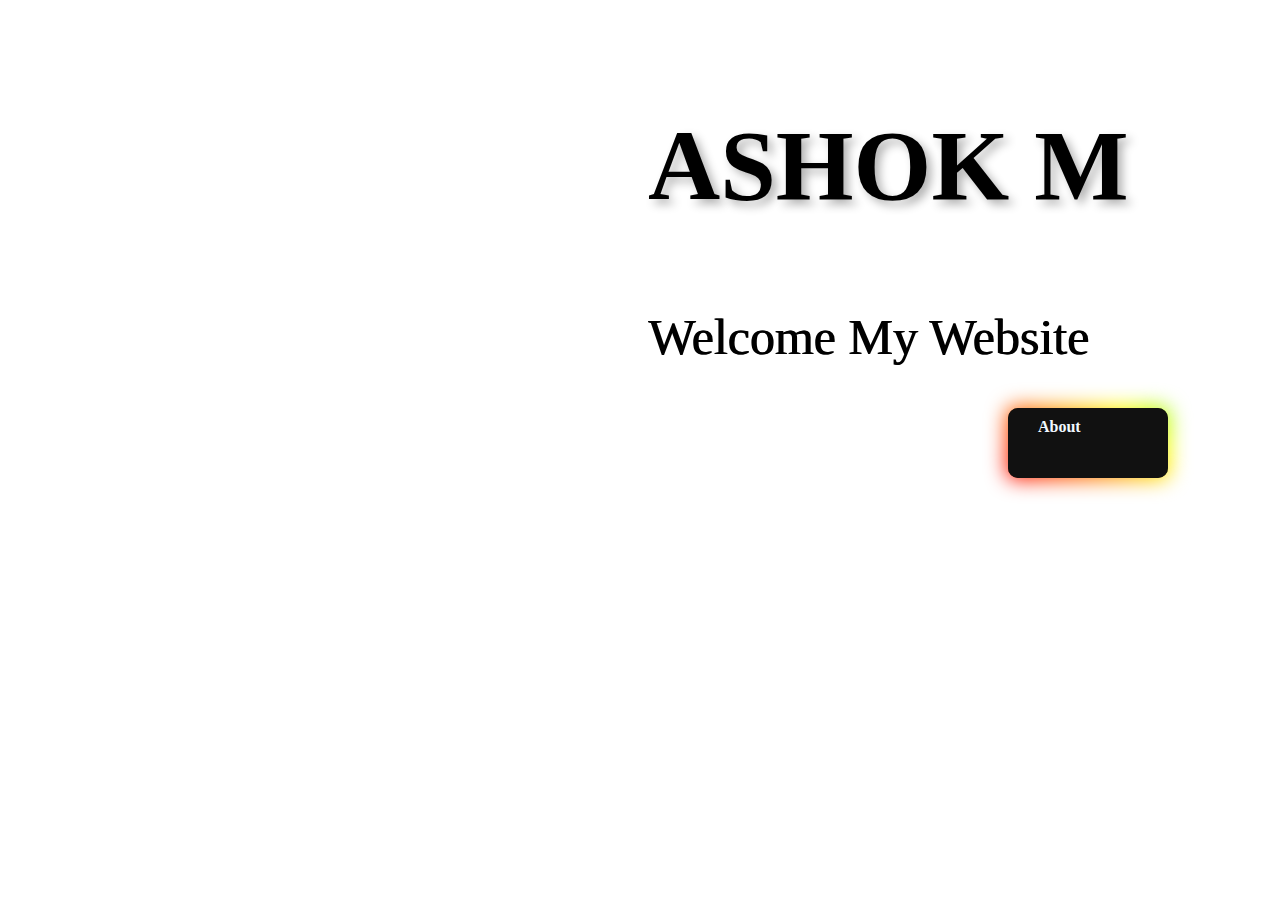
==== index.html @ 3e550a20 "Add files via upload" ====
<!DOCTYPE html>
<html lang="en">

<head>
    <meta charset="UTF-8">
    <meta http-equiv="X-UA-Compatible" content="IE=edge">
    <meta name="viewport" content="width=device-width, initial-scale=1.0">
    <title>Portfolio_Ashok M</title>
    
    <!-- CSS only -->
<link href="https://cdn.jsdelivr.net/npm/bootstrap@5.2.1/dist/css/bootstrap.min.css" rel="stylesheet" integrity="sha384-iYQeCzEYFbKjA/T2uDLTpkwGzCiq6soy8tYaI1GyVh/UjpbCx/TYkiZhlZB6+fzT" crossorigin="anonymous">
<link href="style.css" rel="stylesheet">
<link rel="shortcut icon" type="image/x-icon" href="https://encrypted-tbn0.gstatic.com/images?q=tbn:ANd9GcTGpCaObElJTx6tgtVssco5u83LEOyraooKKw&usqp=CAU" />

</head>

<body>
    <div class="land-div">
    <img class="land-img" src="https://i.ibb.co/k94gd2C/Pics-Art-03-23-07-39-12.jpg" alt="">
    <p class="land-name ">ASHOK M</p> 
    <p class="land-name2">Welcome My Website</p> 
    <a class="land-name3  glow-on-hover" href="home.html"> About </a> 
</div>
</script>
    <!-- JavaScript Bundle with Popper -->
<script src="https://cdn.jsdelivr.net/npm/bootstrap@5.2.1/dist/js/bootstrap.bundle.min.js" integrity="sha384-u1OknCvxWvY5kfmNBILK2hRnQC3Pr17a+RTT6rIHI7NnikvbZlHgTPOOmMi466C8" crossorigin="anonymous"></script>
</body>

</html>
---- style.css ----
/* land page */
body {
    box-sizing: border-box;
    background-color: rgba(255, 255, 255, 0.448);
}

.land-div {
    position: fixed;
}

.land-img {
    position: fixed;
    height: auto;
    width: 40%;
    box-shadow: 1px 1px 100px rgba(0, 0, 0, 0.388);
}

.land-name {
    position: fixed;
    margin: 100px 0px 0px 50%;
    font-size: 100px;
    font-weight: bold;
    color: rgb(0, 0, 0);
    text-shadow: 5px 5px 10px rgba(0, 0, 0, 0.302);

}

.land-name2 {
    position: fixed;
    margin: 300px 0px 0px 50%;
    font-size: 50px;
    color: rgb(0, 0, 0);
    text-shadow: 1px 0px 0px black;

}

.land-name3 {
    position: absolute !important;
    margin:400px 0px 0px 1000px !important;
    width:100px  !important;
}










/* home page */



.home-about {
    margin-top: 160px;
    margin-left: 30px;
    transition-duration: 1s;
    width: 50%;
}



.home-about p:nth-child(1) {
    margin: 0px 0px 0px 10px;
    font-size: 40px;
    color: rgb(16, 0, 80);
    font-weight: bold;
}

.home-about p:nth-child(1) span {
    margin: 0px 0px 0px 50px;
    font-size: 80px;
    font-family: Arial, Helvetica, sans-serif;
    color: rgb(16, 0, 80);
    font-weight: bold;
    
}

.home-about p:nth-child(2) {
    margin: 0px 0px 0px 10px;
    font-size: 30px;
    font-family: 'Times New Roman', Times, serif;
    color: rgb(16, 0, 80);
    font-weight: bold;
}

.nav-pro {
    position: absolute;
    margin: -200px 0px 0px 45%;
    width: 300px;
    height: 300px;
    padding: 10px;
    border-radius: 200px;
    transition-duration: 1s;

}

.nav-pro:hover {
    margin: -200px 0px 0px 55%;
    width: 310px;
    height: 310px;
    border: 1px solid black;
    box-shadow: 1px 1px 10px black;
    border-radius: 10px;
}















/*  */
.home-aboutme {
    margin: 20% 0px 0px 10px;
    
    width: 63%;
}



.home-aboutme p:nth-child(1) {
    font-size: 100px;
    color: rgb(15, 6, 67);
    font-family: Arial, Helvetica, sans-serif;
}
.home-aboutme p:nth-child(2):hover {
    padding: 20px;
    border-radius: 10px;
    box-shadow: 1px 1px 10px black;
}

.home-aboutme p:nth-child(2) {
    font-size: 30px;
    transition-duration: 1s;
    font-family: 'Times New Roman', Times, serif;
    text-align: justify;
}

.home-aboutme2 {
    position: absolute;
    width: 300px;
    height: 300px;
    margin: -300px 0px 0px 70%;
    /* box-shadow: 2px 2px 10px rgb(92, 91, 91); */
    border-radius: 10px;
}








/*  */

.home-qualification {
    margin: 10% 0px 0px 10px;
    transition-duration: 1s;
}

.home-qualification p:nth-child(1) {
    font-size: 100px;
    color: rgb(15, 6, 67);
    font-family: Arial, Helvetica, sans-serif;
}

.home-qualification-div {

    margin-top: 10px;
    width: 80%;
    height: 110px;
    transition-duration: 1s;
}




.home-qualification-div2 {
    margin-top: 10px;
    width: 80%;
    height: 110px;
    transition-duration: 1s;
}


.home-qualification-div3 {
    margin-top: 10px;
    width: 80%;
    height: 110px;
    transition-duration: 1s;
    border-radius: 10px;
    padding: 10px;
}


.home-qulification1 {
    font-size: 30px;
    font-weight: bolder;
}

.home-qulification2 {
    font-size: 20px;
    font-weight: bolder;
}

.home-qulification3 {
    position: absolute;
    margin: -30px 0px 0px 70%;
    width: 100px;
    height: 100px;
    border-radius: 50px;
}

.home-qualification p:nth-child(2) div:nth-child(2) {
    font-size: 100px;
}



/*  */


.home-Skill {
    margin: 15% 0px 0px 10px;
    transition-duration: 1s;
}

.home-Skill_p {
    text-align: justify;
    font-size: 100px;
    color: rgb(15, 6, 67);
    font-family: Arial, Helvetica, sans-serif;
}
.home-Skill_ul {
    width: 90%;
    height: 60%;
}
.home-Skill_ul li{
    font-size: 20px;
    display:inline-flex;
    list-style-type: disc;
    padding: 20px;

    font-family: Arial, Helvetica, sans-serif;
    font-weight: bolder;
    color: rgb(63, 63, 60);
    transition-duration: .5s;
    
}
.home-Skill_ul li:hover {
    font-size: 30px;
    box-shadow: 1px 1px 10px black;
    border-radius: 10px;
}
.home-Skill_img{
    width: 50px;
    height: 50px;
    
}



/*  */



.home-project {
    margin: 10% 0px 0px 10px;
    transition-duration: 1s;
}

.home-project p:nth-child(1) {
    font-size: 100px;
    color: rgb(15, 6, 67);
    font-family: Arial, Helvetica, sans-serif;
}


.home-project p:nth-child(2) {
    font-size: 30px;
    color: rgb(15, 6, 67);
    font-family: 'Times New Roman', Times, serif;
}


.home-project p:nth-child(3) {
    width: 50%;
    text-align: justify;
    font-size: 20px;
    color: rgb(14, 14, 15);
    font-family: Arial, Helvetica, sans-serif;
}

.home-project img{
    position: absolute;
    width: 500px;
    height: 300px;
    margin: -200px 0px 0px 45%;
    box-shadow: 1px 1px 10px rgb(184, 184, 184);
    transition-duration: .5s;
    border-radius: 10px;
}
.home-project img:hover{
    box-shadow: 1px 1px 10px black;
    border-radius: 10px;
}



/*  */


.home-contact {
    margin: 10% 0px 0px 10px;
    transition-duration: 1s;
}

.home-contact p:nth-child(1) {
    font-size: 100px;
    color: rgb(15, 6, 67);
    font-family: Arial, Helvetica, sans-serif;
}

.home-contact p:nth-child(2) {
    width: 50%;
    font-size: 20px;
    color: rgb(15, 6, 67);
    font-family: Arial, Helvetica, sans-serif;
}


.home-contact img{
    position: absolute;
    width: 400px;
    height: 200px;
    margin: -150px 0px 0px 45%;
    /* box-shadow: 1px 1px 10px rgb(184, 184, 184); */
    transition-duration: .5s;
    border-radius: 10px;
}





/*  */
.footbar1{
    margin-top: 20px;
    height:200px;
    padding: 10px;
    background-color: black;
}
.footbar1 p:nth-child(1){
    margin-top: 10px;
    color: aliceblue;
}
.footbar1 p:nth-child(2){
    margin-top: 1px;
    color: aliceblue;
}
.footbar1 div {
    margin:-40px 0px 0px 40% ;
}

.footbar1 div img{
    margin-left:30px;
    margin-top: 1px;
    width: 50px;
    height: 50px;
    border-radius: 50%;
    transition-duration: .5s;
}


 .footbar1 div img:hover{
    width: 60px;
    height: 60px; 
}

















/*  */

.glow-on-hover {
    width: 220px;
    height: 50px;
    border: none;
    outline: none;
    color: #fff;
    background: #111;
    cursor: pointer;
    position: relative;
    z-index: 0;
    border-radius: 10px;

    text-decoration:none; 
    color:aliceblue;
    font-weight:bolder ;
    padding: 10px 30px;
    



}

.glow-on-hover:before {
    content: '';
    background: linear-gradient(45deg, #ff0000, #ff7300, #fffb00, #48ff00, #00ffd5, #002bff, #7a00ff, #ff00c8, #ff0000);
    position: absolute;
    top: -2px;
    left:-2px;
    background-size: 400%;
    z-index: -1;
    filter: blur(10px);
    width: calc(100% + 4px);
    height: calc(100% + 4px);
    animation: glowing 30s linear infinite;
    opacity: 0;
    transition: opacity .3s ease-in-out;
    border-radius: 10px;
}

.glow-on-hover:active {
    color:greenyellow
}

.glow-on-hover:active:after {
    background: transparent;
}

.glow-on-hover:before {
    opacity: 1;
}

.glow-on-hover:after {
    z-index: -1;
    content: '';
    position: absolute;
    width: 100%;
    height: 100%;
    background: #111;
    left: 0;
    top: 0;
    border-radius: 10px;
}

@keyframes glowing {
    0% { background-position: 0 0; }
    50% { background-position: 400% 0; }
    100% { background-position: 0 0; }
}
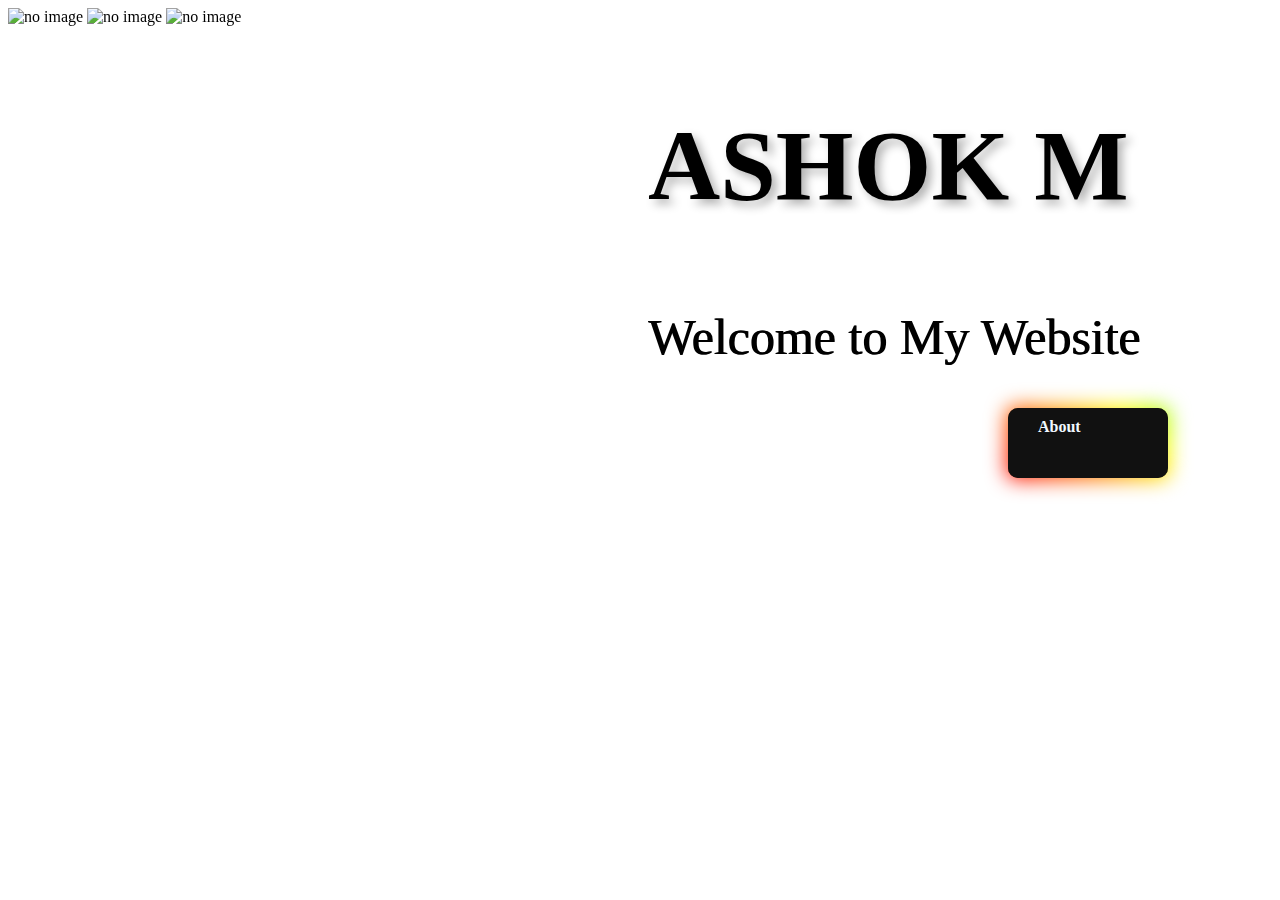
==== commit 1998dd69: "Update index.html" ====
--- a/index.html
+++ b/index.html
@@ -6,24 +6,35 @@
     <meta http-equiv="X-UA-Compatible" content="IE=edge">
     <meta name="viewport" content="width=device-width, initial-scale=1.0">
     <title>Portfolio_Ashok M</title>
-    
+    <link rel="shortcut icon" type="image/x-icon"
+        href="https://encrypted-tbn0.gstatic.com/images?q=tbn:ANd9GcTGpCaObElJTx6tgtVssco5u83LEOyraooKKw&usqp=CAU" />
     <!-- CSS only -->
-<link href="https://cdn.jsdelivr.net/npm/bootstrap@5.2.1/dist/css/bootstrap.min.css" rel="stylesheet" integrity="sha384-iYQeCzEYFbKjA/T2uDLTpkwGzCiq6soy8tYaI1GyVh/UjpbCx/TYkiZhlZB6+fzT" crossorigin="anonymous">
-<link href="style.css" rel="stylesheet">
-<link rel="shortcut icon" type="image/x-icon" href="https://encrypted-tbn0.gstatic.com/images?q=tbn:ANd9GcTGpCaObElJTx6tgtVssco5u83LEOyraooKKw&usqp=CAU" />
+    <link href="https://cdn.jsdelivr.net/npm/bootstrap@5.2.1/dist/css/bootstrap.min.css" rel="stylesheet"
+        integrity="sha384-iYQeCzEYFbKjA/T2uDLTpkwGzCiq6soy8tYaI1GyVh/UjpbCx/TYkiZhlZB6+fzT" crossorigin="anonymous">
+    <link href="style.css" rel="stylesheet">
+
 
 </head>
 
 <body>
     <div class="land-div">
-    <img class="land-img" src="https://i.ibb.co/k94gd2C/Pics-Art-03-23-07-39-12.jpg" alt="">
-    <p class="land-name ">ASHOK M</p> 
-    <p class="land-name2">Welcome My Website</p> 
-    <a class="land-name3  glow-on-hover" href="home.html"> About </a> 
-</div>
-</script>
+        <img class="land-img" src="https://i.ibb.co/k94gd2C/Pics-Art-03-23-07-39-12.jpg" alt="">
+        <p class="land-name ">ASHOK M</p>
+        <p class="land-name2">Welcome to My Website</p>
+        
+        <a class="land-name3  glow-on-hover" href="home.html"> About </a>
+        <img  class="land-gif1" src="https://64.media.tumblr.com/eaeb61d5f4cf06760bf6c24f617e5182/tumblr_o1eo0j6JVR1rrafxzo5_1280.gif" alt="no image">
+        <img  class="land-gif2" src="https://i.pinimg.com/originals/b6/41/3d/b6413d6fcf9529c185771f190446b9c0.gif" alt="no image">
+        <img  class="land-gif3" src="https://64.media.tumblr.com/a112f96ac5c2e3c20978db323b365382/tumblr_o1eo0j6JVR1rrafxzo1_1280.gifv" alt="no image">
+        
+    </div>
+
+    </script>
+    
     <!-- JavaScript Bundle with Popper -->
-<script src="https://cdn.jsdelivr.net/npm/bootstrap@5.2.1/dist/js/bootstrap.bundle.min.js" integrity="sha384-u1OknCvxWvY5kfmNBILK2hRnQC3Pr17a+RTT6rIHI7NnikvbZlHgTPOOmMi466C8" crossorigin="anonymous"></script>
+    <script src="https://cdn.jsdelivr.net/npm/bootstrap@5.2.1/dist/js/bootstrap.bundle.min.js"
+        integrity="sha384-u1OknCvxWvY5kfmNBILK2hRnQC3Pr17a+RTT6rIHI7NnikvbZlHgTPOOmMi466C8"
+        crossorigin="anonymous"></script>
 </body>
 
-</html>+</html>
--- a/style.css
+++ b/style.css
@@ -22,7 +22,6 @@
     font-weight: bold;
     color: rgb(0, 0, 0);
     text-shadow: 5px 5px 10px rgba(0, 0, 0, 0.302);
-
 }
 
 .land-name2 {
@@ -36,31 +35,22 @@
 
 .land-name3 {
     position: absolute !important;
-    margin:400px 0px 0px 1000px !important;
-    width:100px  !important;
-}
-
-
-
-
-
+    margin: 400px 0px 0px 1000px !important;
+    width: 100px !important;
+}
 
 
 
 
 
 /* home page */
-
-
-
+/* profile */
 .home-about {
     margin-top: 160px;
     margin-left: 30px;
     transition-duration: 1s;
     width: 50%;
 }
-
-
 
 .home-about p:nth-child(1) {
     margin: 0px 0px 0px 10px;
@@ -75,7 +65,6 @@
     font-family: Arial, Helvetica, sans-serif;
     color: rgb(16, 0, 80);
     font-weight: bold;
-    
 }
 
 .home-about p:nth-child(2) {
@@ -94,7 +83,6 @@
     padding: 10px;
     border-radius: 200px;
     transition-duration: 1s;
-
 }
 
 .nav-pro:hover {
@@ -110,30 +98,18 @@
 
 
 
-
-
-
-
-
-
-
-
-
-
-/*  */
+/*  about*/
 .home-aboutme {
     margin: 20% 0px 0px 10px;
-    
     width: 63%;
 }
 
-
-
 .home-aboutme p:nth-child(1) {
     font-size: 100px;
     color: rgb(15, 6, 67);
     font-family: Arial, Helvetica, sans-serif;
 }
+
 .home-aboutme p:nth-child(2):hover {
     padding: 20px;
     border-radius: 10px;
@@ -141,6 +117,7 @@
 }
 
 .home-aboutme p:nth-child(2) {
+    margin-left: 20px;
     font-size: 30px;
     transition-duration: 1s;
     font-family: 'Times New Roman', Times, serif;
@@ -160,11 +137,7 @@
 
 
 
-
-
-
-/*  */
-
+/*  Qualification*/
 .home-qualification {
     margin: 10% 0px 0px 10px;
     transition-duration: 1s;
@@ -177,25 +150,23 @@
 }
 
 .home-qualification-div {
-
+    margin-left: 20px;
     margin-top: 10px;
     width: 80%;
     height: 110px;
     transition-duration: 1s;
 }
 
-
-
-
 .home-qualification-div2 {
+    margin-left: 20px;
     margin-top: 10px;
     width: 80%;
     height: 110px;
     transition-duration: 1s;
 }
 
-
 .home-qualification-div3 {
+    margin-left: 20px;
     margin-top: 10px;
     width: 80%;
     height: 110px;
@@ -203,7 +174,6 @@
     border-radius: 10px;
     padding: 10px;
 }
-
 
 .home-qulification1 {
     font-size: 30px;
@@ -229,9 +199,7 @@
 
 
 
-/*  */
-
-
+/*Skills  */
 .home-Skill {
     margin: 15% 0px 0px 10px;
     transition-duration: 1s;
@@ -243,13 +211,15 @@
     color: rgb(15, 6, 67);
     font-family: Arial, Helvetica, sans-serif;
 }
+
 .home-Skill_ul {
     width: 90%;
     height: 60%;
 }
-.home-Skill_ul li{
+
+.home-Skill_ul li {
     font-size: 20px;
-    display:inline-flex;
+    display: inline-flex;
     list-style-type: disc;
     padding: 20px;
 
@@ -257,45 +227,43 @@
     font-weight: bolder;
     color: rgb(63, 63, 60);
     transition-duration: .5s;
-    
-}
+}
+
 .home-Skill_ul li:hover {
     font-size: 30px;
     box-shadow: 1px 1px 10px black;
     border-radius: 10px;
 }
-.home-Skill_img{
+
+.home-Skill_img {
     width: 50px;
     height: 50px;
-    
-}
-
-
-
-/*  */
-
-
-
+}
+
+
+
+/*projects  */
 .home-project {
     margin: 10% 0px 0px 10px;
     transition-duration: 1s;
 }
 
 .home-project p:nth-child(1) {
-    font-size: 100px;
-    color: rgb(15, 6, 67);
-    font-family: Arial, Helvetica, sans-serif;
-}
-
+    margin-left: 20px;
+    font-size: 100px;
+    color: rgb(15, 6, 67);
+    font-family: Arial, Helvetica, sans-serif;
+}
 
 .home-project p:nth-child(2) {
+    margin-left: 20px;
     font-size: 30px;
     color: rgb(15, 6, 67);
     font-family: 'Times New Roman', Times, serif;
 }
 
-
 .home-project p:nth-child(3) {
+    margin-left: 20px;
     width: 50%;
     text-align: justify;
     font-size: 20px;
@@ -303,7 +271,15 @@
     font-family: Arial, Helvetica, sans-serif;
 }
 
-.home-project img{
+.home-contact p:nth-child(4) {
+    margin-left: 20px;
+    width: 50%;
+    font-size: 20px;
+    color: rgb(15, 6, 67);
+    font-family: Arial, Helvetica, sans-serif;
+}
+
+.home-project img {
     position: absolute;
     width: 500px;
     height: 300px;
@@ -312,36 +288,36 @@
     transition-duration: .5s;
     border-radius: 10px;
 }
-.home-project img:hover{
+
+.home-project img:hover {
     box-shadow: 1px 1px 10px black;
     border-radius: 10px;
 }
 
 
 
-/*  */
-
-
+/* contact */
 .home-contact {
     margin: 10% 0px 0px 10px;
     transition-duration: 1s;
 }
 
 .home-contact p:nth-child(1) {
+    margin-left: 20px;
     font-size: 100px;
     color: rgb(15, 6, 67);
     font-family: Arial, Helvetica, sans-serif;
 }
 
 .home-contact p:nth-child(2) {
+    margin-left: 20px;
     width: 50%;
     font-size: 20px;
     color: rgb(15, 6, 67);
     font-family: Arial, Helvetica, sans-serif;
 }
 
-
-.home-contact img{
+.home-contact img {
     position: absolute;
     width: 400px;
     height: 200px;
@@ -355,27 +331,36 @@
 
 
 
-/*  */
-.footbar1{
+/*footer  */
+.footbar1 {
     margin-top: 20px;
-    height:200px;
+    height: 200px;
     padding: 10px;
     background-color: black;
 }
-.footbar1 p:nth-child(1){
+
+.footbar1 p:nth-child(1) {
+    margin-left: 70%;
     margin-top: 10px;
     color: aliceblue;
 }
-.footbar1 p:nth-child(2){
+
+.footbar1 p:nth-child(2) {
+    margin-left: 70%;
     margin-top: 1px;
     color: aliceblue;
 }
+
 .footbar1 div {
-    margin:-40px 0px 0px 40% ;
-}
-
-.footbar1 div img{
-    margin-left:30px;
+    margin: -30px 0px 0px 20%;
+}
+
+.footbar1 div p {
+    margin-left: 30%;
+}
+
+.footbar1 div img {
+    margin-left: 30px;
     margin-top: 1px;
     width: 50px;
     height: 50px;
@@ -383,31 +368,18 @@
     transition-duration: .5s;
 }
 
-
- .footbar1 div img:hover{
+.footbar1 div img:hover {
     width: 60px;
-    height: 60px; 
-}
-
-
-
-
-
-
-
-
-
-
-
-
-
-
-
-
-
-/*  */
+    height: 60px;
+}
+
+
+
+
+/*Glow Button  */
 
 .glow-on-hover {
+    margin-left: 20px;
     width: 220px;
     height: 50px;
     border: none;
@@ -418,15 +390,10 @@
     position: relative;
     z-index: 0;
     border-radius: 10px;
-
-    text-decoration:none; 
-    color:aliceblue;
-    font-weight:bolder ;
+    text-decoration: none;
+    color: aliceblue;
+    font-weight: bolder;
     padding: 10px 30px;
-    
-
-
-
 }
 
 .glow-on-hover:before {
@@ -434,7 +401,7 @@
     background: linear-gradient(45deg, #ff0000, #ff7300, #fffb00, #48ff00, #00ffd5, #002bff, #7a00ff, #ff00c8, #ff0000);
     position: absolute;
     top: -2px;
-    left:-2px;
+    left: -2px;
     background-size: 400%;
     z-index: -1;
     filter: blur(10px);
@@ -447,7 +414,7 @@
 }
 
 .glow-on-hover:active {
-    color:greenyellow
+    color: greenyellow
 }
 
 .glow-on-hover:active:after {
@@ -471,8 +438,15 @@
 }
 
 @keyframes glowing {
-    0% { background-position: 0 0; }
-    50% { background-position: 400% 0; }
-    100% { background-position: 0 0; }
-}
-
+    0% {
+        background-position: 0 0;
+    }
+
+    50% {
+        background-position: 400% 0;
+    }
+
+    100% {
+        background-position: 0 0;
+    }
+}
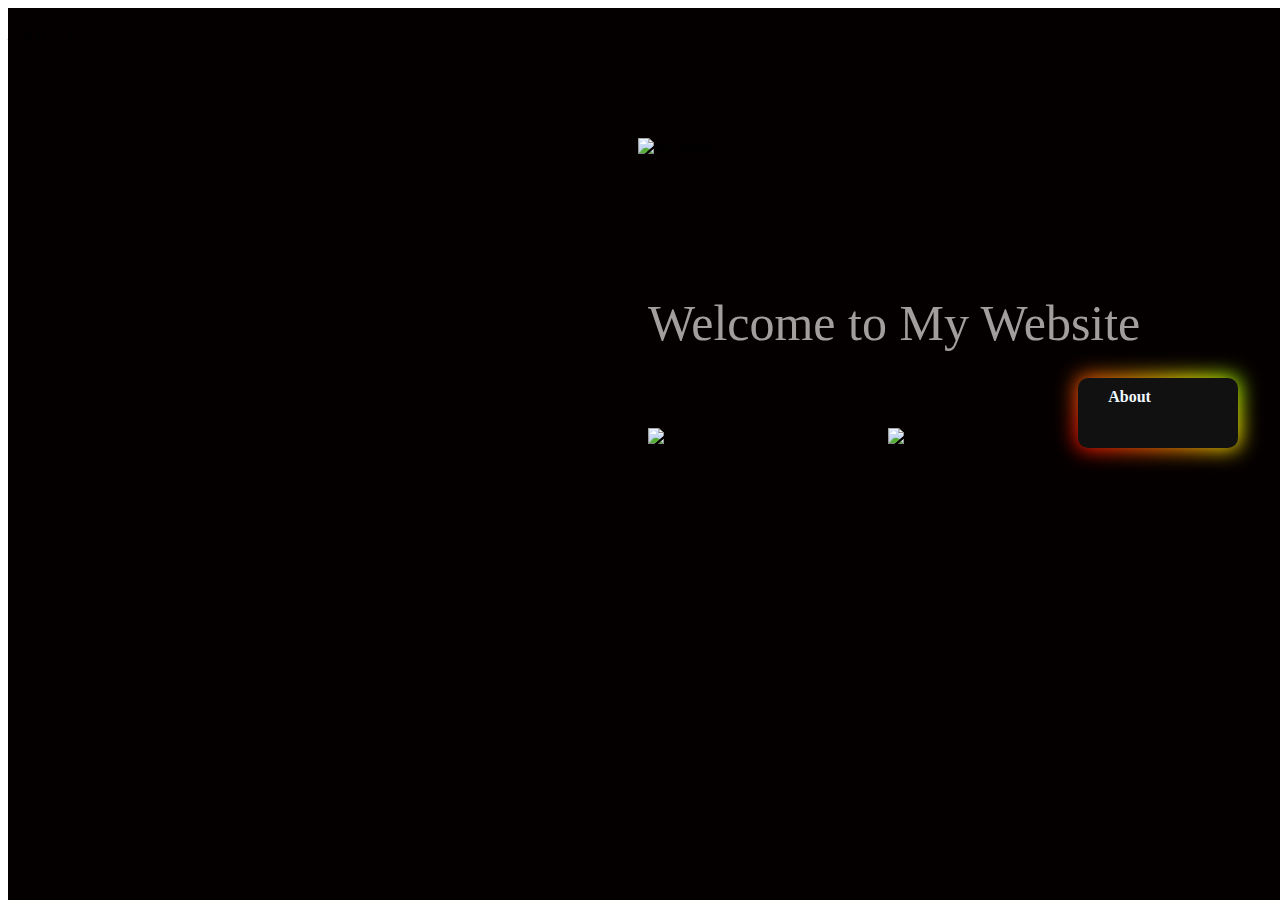
==== commit df08de09: "Update index.html" ====
--- a/index.html
+++ b/index.html
@@ -1,10 +1,10 @@
 <!DOCTYPE html>
 <html lang="en">
-
 <head>
     <meta charset="UTF-8">
     <meta http-equiv="X-UA-Compatible" content="IE=edge">
     <meta name="viewport" content="width=device-width, initial-scale=1.0">
+
     <title>Portfolio_Ashok M</title>
     <link rel="shortcut icon" type="image/x-icon"
         href="https://encrypted-tbn0.gstatic.com/images?q=tbn:ANd9GcTGpCaObElJTx6tgtVssco5u83LEOyraooKKw&usqp=CAU" />
@@ -12,29 +12,33 @@
     <link href="https://cdn.jsdelivr.net/npm/bootstrap@5.2.1/dist/css/bootstrap.min.css" rel="stylesheet"
         integrity="sha384-iYQeCzEYFbKjA/T2uDLTpkwGzCiq6soy8tYaI1GyVh/UjpbCx/TYkiZhlZB6+fzT" crossorigin="anonymous">
     <link href="style.css" rel="stylesheet">
-
-
+    <link rel="stylesheet" href="./style.css">
+    <link rel="stylesheet" href="http://fonts.cdnfonts.com/css/deconditioned-reflex">
 </head>
-
 <body>
+    
     <div class="land-div">
-        <img class="land-img" src="https://i.ibb.co/k94gd2C/Pics-Art-03-23-07-39-12.jpg" alt="">
-        <p class="land-name ">ASHOK M</p>
+        <img  class="land-img " src="https://i.ibb.co/k94gd2C/Pics-Art-03-23-07-39-12.jpg" alt="">
+        <img  class="land-img2 " src="https://i.pinimg.com/originals/a1/77/df/a177dfc84703c31afa0d501ccf43fe4f.gif" alt="">
+        <div class="waviy">
+            <span style="--i:1">A</span>
+            <span style="--i:2">S</span>
+            <span style="--i:3">H</span>
+            <span style="--i:4">O</span>
+            <span style="--i:5">K </span>
         <p class="land-name2">Welcome to My Website</p>
         
-        <a class="land-name3  glow-on-hover" href="home.html"> About </a>
+        <a class="land-name3  glow-on-hover" href="./home.html"> About </a>
+        <img  class="land-gif3" src="https://64.media.tumblr.com/a112f96ac5c2e3c20978db323b365382/tumblr_o1eo0j6JVR1rrafxzo1_1280.gifv" alt="no image">
         <img  class="land-gif1" src="https://64.media.tumblr.com/eaeb61d5f4cf06760bf6c24f617e5182/tumblr_o1eo0j6JVR1rrafxzo5_1280.gif" alt="no image">
         <img  class="land-gif2" src="https://i.pinimg.com/originals/b6/41/3d/b6413d6fcf9529c185771f190446b9c0.gif" alt="no image">
-        <img  class="land-gif3" src="https://64.media.tumblr.com/a112f96ac5c2e3c20978db323b365382/tumblr_o1eo0j6JVR1rrafxzo1_1280.gifv" alt="no image">
+      
         
     </div>
-
-    </script>
     
     <!-- JavaScript Bundle with Popper -->
     <script src="https://cdn.jsdelivr.net/npm/bootstrap@5.2.1/dist/js/bootstrap.bundle.min.js"
         integrity="sha384-u1OknCvxWvY5kfmNBILK2hRnQC3Pr17a+RTT6rIHI7NnikvbZlHgTPOOmMi466C8"
         crossorigin="anonymous"></script>
 </body>
-
 </html>
--- a/style.css
+++ b/style.css
@@ -6,9 +6,13 @@
 
 .land-div {
     position: fixed;
+    height: 100rem;
+    width: 100rem;
+    background-color: rgb(5, 0, 0) ; 
 }
 
 .land-img {
+    z-index: 1;
     position: fixed;
     height: auto;
     width: 40%;
@@ -17,30 +21,63 @@
 
 .land-name {
     position: fixed;
-    margin: 100px 0px 0px 50%;
+    z-index: 1;
+    margin: 90px 0px 0px 50%;
     font-size: 100px;
     font-weight: bold;
-    color: rgb(0, 0, 0);
+    /* color: rgb(0, 0, 0); */
+    color: rgb(229, 224, 224);
     text-shadow: 5px 5px 10px rgba(0, 0, 0, 0.302);
 }
 
 .land-name2 {
+    z-index: 1;
     position: fixed;
-    margin: 300px 0px 0px 50%;
+    margin: 250px 0px 0px 50%;
     font-size: 50px;
-    color: rgb(0, 0, 0);
+    color: rgb(162, 158, 158);
     text-shadow: 1px 0px 0px black;
 
 }
 
 .land-name3 {
     position: absolute !important;
-    margin: 400px 0px 0px 1000px !important;
+    margin: 22% 0px 0px 1000px !important;
     width: 100px !important;
-}
-
-
-
+    z-index: 1 !important;
+}
+
+.land-gif1 {
+
+    position: absolute;
+    display: block;
+    height: 200px;
+    width: 200px;
+    margin: 24% 0px 0px 40%;
+}
+.land-gif2 {
+
+    position: absolute;
+    display: block;
+    height: 200px;
+    width: 200px;
+    margin: 24% 0px 0px 55%;
+}
+.land-gif3 {
+    z-index: 0;
+    position: absolute;
+    height: 100px;
+    width: 100px;
+    margin: 7% 0px 0px 35%;
+    /* display:none */
+    animation: mymove  10s infinite ;
+    animation-delay: .5s;
+  }
+  
+  @keyframes mymove {
+    from {left: 0px;}
+    to {left: 500px;}
+  }
 
 
 /* home page */
@@ -50,6 +87,7 @@
     margin-left: 30px;
     transition-duration: 1s;
     width: 50%;
+    background-color: rgba(255, 255, 255, 0.448);
 }
 
 .home-about p:nth-child(1) {
@@ -281,17 +319,24 @@
 
 .home-project img {
     position: absolute;
+    width: 400px;
+    height: 200px;
+    margin: -200px 0px 0px 60%;
+    box-shadow: 1px 1px 10px rgb(184, 184, 184);
+    transition-duration: .5s;
+    border-radius: 10px;
+}
+
+.home-project img:hover {
+    box-shadow: 1px 1px 10px black;
+    border-radius: 10px;
+}
+
+.home-project-eventimg:hover{
     width: 500px;
     height: 300px;
-    margin: -200px 0px 0px 45%;
-    box-shadow: 1px 1px 10px rgb(184, 184, 184);
-    transition-duration: .5s;
-    border-radius: 10px;
-}
-
-.home-project img:hover {
-    box-shadow: 1px 1px 10px black;
-    border-radius: 10px;
+    margin: -300px 0px 0px 40%;
+
 }
 
 
@@ -326,6 +371,7 @@
     transition-duration: .5s;
     border-radius: 10px;
 }
+
 
 
 
@@ -360,6 +406,7 @@
 }
 
 .footbar1 div img {
+    z-index:1;
     margin-left: 30px;
     margin-top: 1px;
     width: 50px;
@@ -369,11 +416,16 @@
 }
 
 .footbar1 div img:hover {
+    
     width: 60px;
     height: 60px;
 }
 
-
+.footer-name{
+    position: absolute !important;
+    margin: 2% 0px 0px 80% !important;
+    width: 100px !important;
+}
 
 
 /*Glow Button  */
@@ -450,3 +502,574 @@
         background-position: 0 0;
     }
 }
+
+
+
+
+
+
+
+
+
+
+
+
+
+
+
+
+
+
+
+
+
+
+
+
+
+
+
+
+
+
+
+
+
+
+/*  */
+/*  */
+/*  */
+/*  */
+/*  */
+/*  */
+/*  */
+/*  */
+/* media q.... */
+
+@media only screen and (max-width: 800px) {
+
+    .land-div {
+        margin: -10px;
+        position: relative;
+        height: 100rem;
+        width: 100rem;
+        background-color: rgb(5, 0, 0);
+    }
+
+    .land-img {
+        margin: 2% 0px 0px 6%;
+        position: absolute;
+        height: 200px;
+        width: 200px;
+        border-radius: 100px;
+        box-shadow: 1px 1px 100px rgba(0, 25, 169, 0.984);
+    }
+
+
+    .land-name {
+        width: 300px;
+        position: absolute;
+        margin: 20% 0px 0px 8%;
+        font-size: 20px;
+        font-weight: bold;
+        color: rgb(254, 254, 254);
+        text-shadow: 5px 5px 10px rgba(0, 0, 0, 0.302);
+    }
+
+    .land-name2 {
+        position: absolute;
+        width: 300px;
+        margin: 22% 0px 0px 6%;
+        font-size: 20px;
+        color: rgb(246, 246, 246);
+        text-shadow: 1px 0px 0px black;
+
+    }
+
+    .land-name3 {
+        position: absolute !important;
+        margin: 26% 0px 0px 8% !important;
+        width: 100px !important;
+    }
+
+    .land-gif1 {
+
+        position: absolute;
+        display: block;
+        height: 200px;
+        width: 200px;
+        margin: 32% 0px 0px 2%;
+    }
+    .land-gif2 {
+
+        position: absolute;
+        display: block;
+        height: 200px;
+        width: 200px;
+        margin: 32% 0px 0px 13%;
+    }
+    .land-gif3 {
+        z-index: 0;
+        position: absolute;
+        height: 100px;
+        width: 100px;
+        margin: 24% 0px 0px 8%;
+        animation: mymove  3s infinite ;
+      }
+      
+      @keyframes mymove {
+        from {left: 0px;}
+        to {left: 300px;}
+      }
+    
+
+
+/* home page */
+/* profile */
+.home-about {
+    margin-top: 160px;
+    margin-left: 30px;
+    transition-duration: 1s;
+    width: 50%;
+    height:100px;
+    background-color: rgba(255, 255, 255, 0.448);
+}
+
+.home-about p:nth-child(1) {
+    position: absolute;
+    margin: 9% 0px 0px 4%;
+    font-size: 12px;
+    color: rgb(16, 0, 80);
+    font-weight: bold;
+}
+
+.home-about p:nth-child(1) span {
+    position: absolute;
+    margin: -2px 0px 0px 10px;
+    width: 100px;
+    font-size: 15px;
+    font-family: Arial, Helvetica, sans-serif;
+    color: rgb(16, 0, 80);
+    font-weight: bold;
+}
+
+.home-about p:nth-child(2) {
+    position: absolute;
+    margin: 15% 0px 0px 2%;
+    font-size: 20px;
+    font-family: 'Times New Roman', Times, serif;
+    color: rgb(16, 0, 80);
+    font-weight: bold;
+}
+
+.nav-pro {
+    position: absolute;
+    margin: -75% 0px 0px 5%;
+    width: 150px;
+    height: 150px;
+    padding: 10px;
+    border-radius: 200px;
+    transition-duration: 1s;
+}
+
+.nav-pro:hover {
+    margin: -75% 0px 0px 5%;
+    width: 130px;
+    height: 130px;
+    border: 1px solid black;
+    box-shadow: 1px 1px 10px black;
+    border-radius: 10px;
+}
+.home-glow {
+    position: relative;
+    margin: 50% 0px 0px 10px !important;
+}
+
+
+
+
+/*  about*/
+.home-aboutme {
+    margin: 20% 0px 0px 5%;
+    width: 50%;
+}
+
+.home-aboutme p:nth-child(1) {
+    font-size: 30px;
+    color: rgb(15, 6, 67);
+    font-family: Arial, Helvetica, sans-serif;
+}
+
+.home-aboutme p:nth-child(2):hover {
+    padding: 20px;
+    border-radius: 10px;
+    box-shadow: 1px 1px 10px black;
+}
+
+.home-aboutme p:nth-child(2) {
+    margin-left: 10px;
+    font-size: 10px;
+    transition-duration: 1s;
+    font-family: 'Times New Roman', Times, serif;
+    text-align: justify;
+}
+
+.home-aboutme2 {
+    position: absolute;
+    width: 100px;
+    height: 100px;
+    margin: 0px 0px 0px 10%;
+    /* box-shadow: 2px 2px 10px rgb(92, 91, 91); */
+    border-radius: 10px;
+}
+
+
+
+
+
+/*  Qualification*/
+.home-qualification {
+    position: relative;
+    margin: 50% 0px 0px 5%;
+    transition-duration: 1s;
+}
+
+.home-qualification p:nth-child(1) {
+    font-size: 30px;
+    color: rgb(15, 6, 67);
+    font-family: Arial, Helvetica, sans-serif;
+}
+
+.home-qualification-div {
+    margin-left: 20px;
+    margin-top: 10px;
+    width: 80%;
+    height: 110px;
+    transition-duration: 1s;
+}
+
+.home-qualification-div2 {
+    margin-left: 20px;
+    margin-top: 10px;
+    width: 80%;
+    height: 110px;
+    transition-duration: 1s;
+}
+
+.home-qualification-div3 {
+    margin-left: 20px;
+    margin-top: 10px;
+    width: 80%;
+    height: 110px;
+    transition-duration: 1s;
+    border-radius: 10px;
+    padding: 10px;
+    display: none;
+}
+
+.home-qulification1 {
+    font-size: 15px;
+    font-weight: bolder;
+}
+
+.home-qulification2 {
+    width: 150px;
+    font-size: 10px;
+    font-weight: bolder;
+}
+
+.home-qulification3 {
+
+    position: absolute;
+    margin: -5% 0px 0px 50%;
+    width: 50px;
+    height: 50px;
+    border-radius: 50px;
+}
+
+.home-qualification p:nth-child(2) div:nth-child(2) {
+    font-size: 100px;
+}
+
+
+
+/*Skills  */
+.home-Skill {
+    margin: 15% 0px 0px 10%;
+    transition-duration: 1s;
+}
+
+.home-Skill_p {
+    text-align: justify;
+    font-size: 30px;
+    color: rgb(15, 6, 67);
+    font-family: Arial, Helvetica, sans-serif;
+}
+
+.home-Skill_ul {
+    width: 90%;
+    height:auto;
+}
+
+.home-Skill_ul li {
+    margin: 2px ;
+    font-size: 10px;
+    display: inline-flex;
+    list-style-type: disc;
+    padding: 0px;
+
+    font-family: Arial, Helvetica, sans-serif;
+    font-weight: bolder;
+    color: rgb(63, 63, 60);
+    transition-duration: .5s;
+}
+
+.home-Skill_ul li:hover {
+    font-size: 10px;
+    box-shadow: 1px 1px 10px black;
+    border-radius: 10px;
+}
+
+.home-Skill_img {
+    width: 15px;
+    height: 15px;
+}
+
+
+
+/*projects  */
+.home-project {
+    margin: 10% 0px 0px 10%;
+    transition-duration: 1s;
+}
+
+.home-project p:nth-child(1) {
+    position: relative;
+    margin-left: 10px;
+    font-size: 30px;
+    color: rgb(15, 6, 67);
+    font-family: Arial, Helvetica, sans-serif;
+}
+
+.home-project p:nth-child(2) {
+    position: relative;
+    margin-left: 20px;
+    font-size: 15px;
+    width: 200px;
+    color: rgb(15, 6, 67);
+    font-family: 'Times New Roman', Times, serif;
+}
+
+.home-project p:nth-child(3) {
+    position: relative;
+    margin-left: 20px;
+    width: 50%;
+    text-align: justify;
+    font-size: 10px;
+    color: rgb(14, 14, 15);
+    font-family: Arial, Helvetica, sans-serif;
+}
+
+.home-contact p:nth-child(4) {
+    position: relative;
+    margin-left: 20px;
+    width: 50%;
+    font-size: 10px;
+    color: rgb(15, 6, 67);
+    font-family: Arial, Helvetica, sans-serif;
+}
+.home-contact p:nth-child(4) {
+    position: relative;
+}
+.project-img{
+    position:absolute;
+    margin: 100px 0px 0px 0px;
+}
+.home-project img {
+    position: relative;
+    width: 200px;
+    height: 100px;
+    margin: 12% 0px 0px 10px;
+    padding: 10px 0px 10px 0px;
+    box-shadow: 1px 1px 10px rgb(184, 184, 184);
+    transition-duration: .5s;
+    border-radius: 10px;
+}
+
+.home-project img:hover {
+    box-shadow: 1px 1px 10px black;
+    border-radius: 10px;
+}
+.glow-project{
+position: absolute;
+margin: px 0px 0px 10px;
+}
+
+
+
+/* contact */
+.home-contact {
+    margin: 10% 0px 0px 10%;
+    transition-duration: 1s;
+}
+
+.home-contact p:nth-child(1) {
+    margin-left: 20px;
+    font-size: 30px;
+    color: rgb(15, 6, 67);
+    font-family: Arial, Helvetica, sans-serif;
+}
+
+.home-contact p:nth-child(2) {
+    margin-left: 20px;
+    width: 80%;
+    font-size: 20px;
+    color: rgb(15, 6, 67);
+    font-family: Arial, Helvetica, sans-serif;
+}
+
+.home-contact img {
+    position: absolute;
+    width: 120px;
+    height: 60px;
+    margin: -0% 0px 0px 20px ;
+    /* box-shadow: 1px 1px 10px rgb(184, 184, 184); */
+    transition-duration: .5s;
+    border-radius: 10px;
+}
+
+
+
+
+
+/*footer  */
+.footbar1 {
+    margin-top: 20px;
+    height: 200px;
+    padding: 10px;
+    background-color: black;
+}
+
+.footbar1 p:nth-child(1) {
+    margin-left: 50%;
+    margin-top: 10px;
+    color: aliceblue;
+    font-size: 10px;
+}
+
+.footbar1 p:nth-child(2) {
+    margin-left: 50%;
+    margin-top: 1px;
+    font-size: 10px;
+    color: aliceblue;
+}
+
+.footbar1 div {
+    margin: 30px 0px 0px 10%;
+}
+
+.footbar1 div p {
+    margin-left: 20%;
+}
+
+.footbar1 div img {
+    margin-left: 10%;
+    margin-top: 1px;
+    width: 30px;
+    height: 30px;
+    border-radius: 50%;
+    transition-duration: .5s;
+}
+
+
+.footbar1 div img:hover {
+    width: 40px;
+    height: 40px;
+}
+
+.footer-name{
+    position: absolute !important;
+    margin: -15% 0px 0px 5% !important;
+    width: 100px !important;
+}
+.footbar1 .land-gif3 {
+display:none;
+}
+
+
+/*Glow Button  */
+
+.glow-on-hover {
+    margin-left: 20px;
+    width: 220px;
+    height: 50px;
+    border: none;
+    outline: none;
+    color: #fff;
+    background: #111;
+    cursor: pointer;
+    position: relative;
+    z-index: 0;
+    border-radius: 10px;
+    text-decoration: none;
+    color: aliceblue;
+    font-weight: bolder;
+    padding: 10px 30px;
+}
+
+.glow-on-hover:before {
+    content: '';
+    background: linear-gradient(45deg, #ff0000, #ff7300, #fffb00, #48ff00, #00ffd5, #002bff, #7a00ff, #ff00c8, #ff0000);
+    position: absolute;
+    top: -2px;
+    left: -2px;
+    background-size: 400%;
+    z-index: -1;
+    filter: blur(10px);
+    width: calc(100% + 4px);
+    height: calc(100% + 4px);
+    animation: glowing 30s linear infinite;
+    opacity: 0;
+    transition: opacity .3s ease-in-out;
+    border-radius: 10px;
+}
+
+.glow-on-hover:active {
+    color: greenyellow
+}
+
+.glow-on-hover:active:after {
+    background: transparent;
+}
+
+.glow-on-hover:before {
+    opacity: 1;
+}
+
+.glow-on-hover:after {
+    z-index: -1;
+    content: '';
+    position: absolute;
+    width: 100%;
+    height: 100%;
+    background: #111;
+    left: 0;
+    top: 0;
+    border-radius: 10px;
+}
+
+@keyframes glowing {
+    0% {
+        background-position: 0 0;
+    }
+
+    50% {
+        background-position: 400% 0;
+    }
+
+    100% {
+        background-position: 0 0;
+    }
+    
+}
+}
--- a/style.css
+++ b/style.css
@@ -6,9 +6,13 @@
 
 .land-div {
     position: fixed;
+    height: 100rem;
+    width: 100rem;
+    background-color: rgb(5, 0, 0) ; 
 }
 
 .land-img {
+    z-index: 1;
     position: fixed;
     height: auto;
     width: 40%;
@@ -17,30 +21,63 @@
 
 .land-name {
     position: fixed;
-    margin: 100px 0px 0px 50%;
+    z-index: 1;
+    margin: 90px 0px 0px 50%;
     font-size: 100px;
     font-weight: bold;
-    color: rgb(0, 0, 0);
+    /* color: rgb(0, 0, 0); */
+    color: rgb(229, 224, 224);
     text-shadow: 5px 5px 10px rgba(0, 0, 0, 0.302);
 }
 
 .land-name2 {
+    z-index: 1;
     position: fixed;
-    margin: 300px 0px 0px 50%;
+    margin: 250px 0px 0px 50%;
     font-size: 50px;
-    color: rgb(0, 0, 0);
+    color: rgb(162, 158, 158);
     text-shadow: 1px 0px 0px black;
 
 }
 
 .land-name3 {
     position: absolute !important;
-    margin: 400px 0px 0px 1000px !important;
+    margin: 22% 0px 0px 1000px !important;
     width: 100px !important;
-}
-
-
-
+    z-index: 1 !important;
+}
+
+.land-gif1 {
+
+    position: absolute;
+    display: block;
+    height: 200px;
+    width: 200px;
+    margin: 24% 0px 0px 40%;
+}
+.land-gif2 {
+
+    position: absolute;
+    display: block;
+    height: 200px;
+    width: 200px;
+    margin: 24% 0px 0px 55%;
+}
+.land-gif3 {
+    z-index: 0;
+    position: absolute;
+    height: 100px;
+    width: 100px;
+    margin: 7% 0px 0px 35%;
+    /* display:none */
+    animation: mymove  10s infinite ;
+    animation-delay: .5s;
+  }
+  
+  @keyframes mymove {
+    from {left: 0px;}
+    to {left: 500px;}
+  }
 
 
 /* home page */
@@ -50,6 +87,7 @@
     margin-left: 30px;
     transition-duration: 1s;
     width: 50%;
+    background-color: rgba(255, 255, 255, 0.448);
 }
 
 .home-about p:nth-child(1) {
@@ -281,17 +319,24 @@
 
 .home-project img {
     position: absolute;
+    width: 400px;
+    height: 200px;
+    margin: -200px 0px 0px 60%;
+    box-shadow: 1px 1px 10px rgb(184, 184, 184);
+    transition-duration: .5s;
+    border-radius: 10px;
+}
+
+.home-project img:hover {
+    box-shadow: 1px 1px 10px black;
+    border-radius: 10px;
+}
+
+.home-project-eventimg:hover{
     width: 500px;
     height: 300px;
-    margin: -200px 0px 0px 45%;
-    box-shadow: 1px 1px 10px rgb(184, 184, 184);
-    transition-duration: .5s;
-    border-radius: 10px;
-}
-
-.home-project img:hover {
-    box-shadow: 1px 1px 10px black;
-    border-radius: 10px;
+    margin: -300px 0px 0px 40%;
+
 }
 
 
@@ -326,6 +371,7 @@
     transition-duration: .5s;
     border-radius: 10px;
 }
+
 
 
 
@@ -360,6 +406,7 @@
 }
 
 .footbar1 div img {
+    z-index:1;
     margin-left: 30px;
     margin-top: 1px;
     width: 50px;
@@ -369,11 +416,16 @@
 }
 
 .footbar1 div img:hover {
+    
     width: 60px;
     height: 60px;
 }
 
-
+.footer-name{
+    position: absolute !important;
+    margin: 2% 0px 0px 80% !important;
+    width: 100px !important;
+}
 
 
 /*Glow Button  */
@@ -450,3 +502,574 @@
         background-position: 0 0;
     }
 }
+
+
+
+
+
+
+
+
+
+
+
+
+
+
+
+
+
+
+
+
+
+
+
+
+
+
+
+
+
+
+
+
+
+
+/*  */
+/*  */
+/*  */
+/*  */
+/*  */
+/*  */
+/*  */
+/*  */
+/* media q.... */
+
+@media only screen and (max-width: 800px) {
+
+    .land-div {
+        margin: -10px;
+        position: relative;
+        height: 100rem;
+        width: 100rem;
+        background-color: rgb(5, 0, 0);
+    }
+
+    .land-img {
+        margin: 2% 0px 0px 6%;
+        position: absolute;
+        height: 200px;
+        width: 200px;
+        border-radius: 100px;
+        box-shadow: 1px 1px 100px rgba(0, 25, 169, 0.984);
+    }
+
+
+    .land-name {
+        width: 300px;
+        position: absolute;
+        margin: 20% 0px 0px 8%;
+        font-size: 20px;
+        font-weight: bold;
+        color: rgb(254, 254, 254);
+        text-shadow: 5px 5px 10px rgba(0, 0, 0, 0.302);
+    }
+
+    .land-name2 {
+        position: absolute;
+        width: 300px;
+        margin: 22% 0px 0px 6%;
+        font-size: 20px;
+        color: rgb(246, 246, 246);
+        text-shadow: 1px 0px 0px black;
+
+    }
+
+    .land-name3 {
+        position: absolute !important;
+        margin: 26% 0px 0px 8% !important;
+        width: 100px !important;
+    }
+
+    .land-gif1 {
+
+        position: absolute;
+        display: block;
+        height: 200px;
+        width: 200px;
+        margin: 32% 0px 0px 2%;
+    }
+    .land-gif2 {
+
+        position: absolute;
+        display: block;
+        height: 200px;
+        width: 200px;
+        margin: 32% 0px 0px 13%;
+    }
+    .land-gif3 {
+        z-index: 0;
+        position: absolute;
+        height: 100px;
+        width: 100px;
+        margin: 24% 0px 0px 8%;
+        animation: mymove  3s infinite ;
+      }
+      
+      @keyframes mymove {
+        from {left: 0px;}
+        to {left: 300px;}
+      }
+    
+
+
+/* home page */
+/* profile */
+.home-about {
+    margin-top: 160px;
+    margin-left: 30px;
+    transition-duration: 1s;
+    width: 50%;
+    height:100px;
+    background-color: rgba(255, 255, 255, 0.448);
+}
+
+.home-about p:nth-child(1) {
+    position: absolute;
+    margin: 9% 0px 0px 4%;
+    font-size: 12px;
+    color: rgb(16, 0, 80);
+    font-weight: bold;
+}
+
+.home-about p:nth-child(1) span {
+    position: absolute;
+    margin: -2px 0px 0px 10px;
+    width: 100px;
+    font-size: 15px;
+    font-family: Arial, Helvetica, sans-serif;
+    color: rgb(16, 0, 80);
+    font-weight: bold;
+}
+
+.home-about p:nth-child(2) {
+    position: absolute;
+    margin: 15% 0px 0px 2%;
+    font-size: 20px;
+    font-family: 'Times New Roman', Times, serif;
+    color: rgb(16, 0, 80);
+    font-weight: bold;
+}
+
+.nav-pro {
+    position: absolute;
+    margin: -75% 0px 0px 5%;
+    width: 150px;
+    height: 150px;
+    padding: 10px;
+    border-radius: 200px;
+    transition-duration: 1s;
+}
+
+.nav-pro:hover {
+    margin: -75% 0px 0px 5%;
+    width: 130px;
+    height: 130px;
+    border: 1px solid black;
+    box-shadow: 1px 1px 10px black;
+    border-radius: 10px;
+}
+.home-glow {
+    position: relative;
+    margin: 50% 0px 0px 10px !important;
+}
+
+
+
+
+/*  about*/
+.home-aboutme {
+    margin: 20% 0px 0px 5%;
+    width: 50%;
+}
+
+.home-aboutme p:nth-child(1) {
+    font-size: 30px;
+    color: rgb(15, 6, 67);
+    font-family: Arial, Helvetica, sans-serif;
+}
+
+.home-aboutme p:nth-child(2):hover {
+    padding: 20px;
+    border-radius: 10px;
+    box-shadow: 1px 1px 10px black;
+}
+
+.home-aboutme p:nth-child(2) {
+    margin-left: 10px;
+    font-size: 10px;
+    transition-duration: 1s;
+    font-family: 'Times New Roman', Times, serif;
+    text-align: justify;
+}
+
+.home-aboutme2 {
+    position: absolute;
+    width: 100px;
+    height: 100px;
+    margin: 0px 0px 0px 10%;
+    /* box-shadow: 2px 2px 10px rgb(92, 91, 91); */
+    border-radius: 10px;
+}
+
+
+
+
+
+/*  Qualification*/
+.home-qualification {
+    position: relative;
+    margin: 50% 0px 0px 5%;
+    transition-duration: 1s;
+}
+
+.home-qualification p:nth-child(1) {
+    font-size: 30px;
+    color: rgb(15, 6, 67);
+    font-family: Arial, Helvetica, sans-serif;
+}
+
+.home-qualification-div {
+    margin-left: 20px;
+    margin-top: 10px;
+    width: 80%;
+    height: 110px;
+    transition-duration: 1s;
+}
+
+.home-qualification-div2 {
+    margin-left: 20px;
+    margin-top: 10px;
+    width: 80%;
+    height: 110px;
+    transition-duration: 1s;
+}
+
+.home-qualification-div3 {
+    margin-left: 20px;
+    margin-top: 10px;
+    width: 80%;
+    height: 110px;
+    transition-duration: 1s;
+    border-radius: 10px;
+    padding: 10px;
+    display: none;
+}
+
+.home-qulification1 {
+    font-size: 15px;
+    font-weight: bolder;
+}
+
+.home-qulification2 {
+    width: 150px;
+    font-size: 10px;
+    font-weight: bolder;
+}
+
+.home-qulification3 {
+
+    position: absolute;
+    margin: -5% 0px 0px 50%;
+    width: 50px;
+    height: 50px;
+    border-radius: 50px;
+}
+
+.home-qualification p:nth-child(2) div:nth-child(2) {
+    font-size: 100px;
+}
+
+
+
+/*Skills  */
+.home-Skill {
+    margin: 15% 0px 0px 10%;
+    transition-duration: 1s;
+}
+
+.home-Skill_p {
+    text-align: justify;
+    font-size: 30px;
+    color: rgb(15, 6, 67);
+    font-family: Arial, Helvetica, sans-serif;
+}
+
+.home-Skill_ul {
+    width: 90%;
+    height:auto;
+}
+
+.home-Skill_ul li {
+    margin: 2px ;
+    font-size: 10px;
+    display: inline-flex;
+    list-style-type: disc;
+    padding: 0px;
+
+    font-family: Arial, Helvetica, sans-serif;
+    font-weight: bolder;
+    color: rgb(63, 63, 60);
+    transition-duration: .5s;
+}
+
+.home-Skill_ul li:hover {
+    font-size: 10px;
+    box-shadow: 1px 1px 10px black;
+    border-radius: 10px;
+}
+
+.home-Skill_img {
+    width: 15px;
+    height: 15px;
+}
+
+
+
+/*projects  */
+.home-project {
+    margin: 10% 0px 0px 10%;
+    transition-duration: 1s;
+}
+
+.home-project p:nth-child(1) {
+    position: relative;
+    margin-left: 10px;
+    font-size: 30px;
+    color: rgb(15, 6, 67);
+    font-family: Arial, Helvetica, sans-serif;
+}
+
+.home-project p:nth-child(2) {
+    position: relative;
+    margin-left: 20px;
+    font-size: 15px;
+    width: 200px;
+    color: rgb(15, 6, 67);
+    font-family: 'Times New Roman', Times, serif;
+}
+
+.home-project p:nth-child(3) {
+    position: relative;
+    margin-left: 20px;
+    width: 50%;
+    text-align: justify;
+    font-size: 10px;
+    color: rgb(14, 14, 15);
+    font-family: Arial, Helvetica, sans-serif;
+}
+
+.home-contact p:nth-child(4) {
+    position: relative;
+    margin-left: 20px;
+    width: 50%;
+    font-size: 10px;
+    color: rgb(15, 6, 67);
+    font-family: Arial, Helvetica, sans-serif;
+}
+.home-contact p:nth-child(4) {
+    position: relative;
+}
+.project-img{
+    position:absolute;
+    margin: 100px 0px 0px 0px;
+}
+.home-project img {
+    position: relative;
+    width: 200px;
+    height: 100px;
+    margin: 12% 0px 0px 10px;
+    padding: 10px 0px 10px 0px;
+    box-shadow: 1px 1px 10px rgb(184, 184, 184);
+    transition-duration: .5s;
+    border-radius: 10px;
+}
+
+.home-project img:hover {
+    box-shadow: 1px 1px 10px black;
+    border-radius: 10px;
+}
+.glow-project{
+position: absolute;
+margin: px 0px 0px 10px;
+}
+
+
+
+/* contact */
+.home-contact {
+    margin: 10% 0px 0px 10%;
+    transition-duration: 1s;
+}
+
+.home-contact p:nth-child(1) {
+    margin-left: 20px;
+    font-size: 30px;
+    color: rgb(15, 6, 67);
+    font-family: Arial, Helvetica, sans-serif;
+}
+
+.home-contact p:nth-child(2) {
+    margin-left: 20px;
+    width: 80%;
+    font-size: 20px;
+    color: rgb(15, 6, 67);
+    font-family: Arial, Helvetica, sans-serif;
+}
+
+.home-contact img {
+    position: absolute;
+    width: 120px;
+    height: 60px;
+    margin: -0% 0px 0px 20px ;
+    /* box-shadow: 1px 1px 10px rgb(184, 184, 184); */
+    transition-duration: .5s;
+    border-radius: 10px;
+}
+
+
+
+
+
+/*footer  */
+.footbar1 {
+    margin-top: 20px;
+    height: 200px;
+    padding: 10px;
+    background-color: black;
+}
+
+.footbar1 p:nth-child(1) {
+    margin-left: 50%;
+    margin-top: 10px;
+    color: aliceblue;
+    font-size: 10px;
+}
+
+.footbar1 p:nth-child(2) {
+    margin-left: 50%;
+    margin-top: 1px;
+    font-size: 10px;
+    color: aliceblue;
+}
+
+.footbar1 div {
+    margin: 30px 0px 0px 10%;
+}
+
+.footbar1 div p {
+    margin-left: 20%;
+}
+
+.footbar1 div img {
+    margin-left: 10%;
+    margin-top: 1px;
+    width: 30px;
+    height: 30px;
+    border-radius: 50%;
+    transition-duration: .5s;
+}
+
+
+.footbar1 div img:hover {
+    width: 40px;
+    height: 40px;
+}
+
+.footer-name{
+    position: absolute !important;
+    margin: -15% 0px 0px 5% !important;
+    width: 100px !important;
+}
+.footbar1 .land-gif3 {
+display:none;
+}
+
+
+/*Glow Button  */
+
+.glow-on-hover {
+    margin-left: 20px;
+    width: 220px;
+    height: 50px;
+    border: none;
+    outline: none;
+    color: #fff;
+    background: #111;
+    cursor: pointer;
+    position: relative;
+    z-index: 0;
+    border-radius: 10px;
+    text-decoration: none;
+    color: aliceblue;
+    font-weight: bolder;
+    padding: 10px 30px;
+}
+
+.glow-on-hover:before {
+    content: '';
+    background: linear-gradient(45deg, #ff0000, #ff7300, #fffb00, #48ff00, #00ffd5, #002bff, #7a00ff, #ff00c8, #ff0000);
+    position: absolute;
+    top: -2px;
+    left: -2px;
+    background-size: 400%;
+    z-index: -1;
+    filter: blur(10px);
+    width: calc(100% + 4px);
+    height: calc(100% + 4px);
+    animation: glowing 30s linear infinite;
+    opacity: 0;
+    transition: opacity .3s ease-in-out;
+    border-radius: 10px;
+}
+
+.glow-on-hover:active {
+    color: greenyellow
+}
+
+.glow-on-hover:active:after {
+    background: transparent;
+}
+
+.glow-on-hover:before {
+    opacity: 1;
+}
+
+.glow-on-hover:after {
+    z-index: -1;
+    content: '';
+    position: absolute;
+    width: 100%;
+    height: 100%;
+    background: #111;
+    left: 0;
+    top: 0;
+    border-radius: 10px;
+}
+
+@keyframes glowing {
+    0% {
+        background-position: 0 0;
+    }
+
+    50% {
+        background-position: 400% 0;
+    }
+
+    100% {
+        background-position: 0 0;
+    }
+    
+}
+}
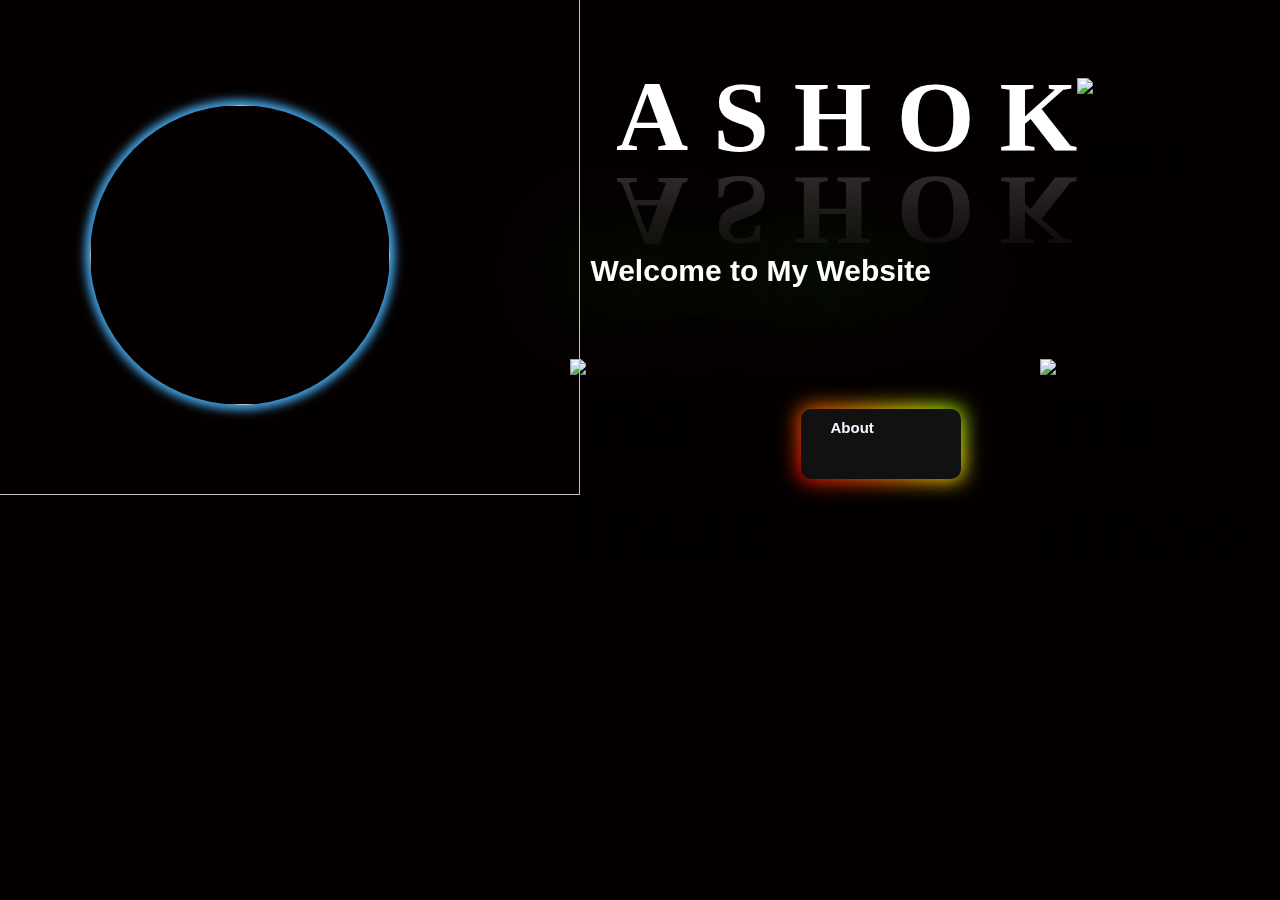
==== commit 80dc6eaf: "Update index.html" ====
--- a/index.html
+++ b/index.html
@@ -13,7 +13,7 @@
         integrity="sha384-iYQeCzEYFbKjA/T2uDLTpkwGzCiq6soy8tYaI1GyVh/UjpbCx/TYkiZhlZB6+fzT" crossorigin="anonymous">
     <link href="style.css" rel="stylesheet">
     <link rel="stylesheet" href="./style.css">
-    <link rel="stylesheet" href="http://fonts.cdnfonts.com/css/deconditioned-reflex">
+ <link href="http://fonts.cdnfonts.com/css/deconditioned-reflex" rel="stylesheet">
 </head>
 <body>
     
--- a/style.css
+++ b/style.css
@@ -1,436 +1,381 @@
+/* @import url('http://fonts.cdnfonts.com/css/meltland');
+@import url('http://fonts.cdnfonts.com/css/hug-femmes');
+@import url('http://fonts.cdnfonts.com/css/tele-groteskult');
+@import url('http://fonts.cdnfonts.com/css/rapier-zero-hollow');
+@import url('http://fonts.cdnfonts.com/css/deconditioned-reflex');
+@import url('http://fonts.cdnfonts.com/css/robot-world');
+@import url('http://fonts.cdnfonts.com/css/gemerald');
+@import url('http://fonts.cdnfonts.com/css/hug-femmes'); */
+
 /* land page */
-body {
-    box-sizing: border-box;
-    background-color: rgba(255, 255, 255, 0.448);
-}
+
 
 .land-div {
+    margin: -1% 0px 0px -10%;
     position: fixed;
     height: 100rem;
-    width: 100rem;
+    width: 200rem;
     background-color: rgb(5, 0, 0) ; 
 }
 
 .land-img {
-    z-index: 1;
+    margin:110px 0px 0px 210px;
+    z-index: 5;
     position: fixed;
-    height: auto;
-    width: 40%;
-    box-shadow: 1px 1px 100px rgba(0, 0, 0, 0.388);
-}
-
-.land-name {
-    position: fixed;
-    z-index: 1;
-    margin: 90px 0px 0px 50%;
-    font-size: 100px;
-    font-weight: bold;
-    /* color: rgb(0, 0, 0); */
-    color: rgb(229, 224, 224);
-    text-shadow: 5px 5px 10px rgba(0, 0, 0, 0.302);
-}
-
+    height:300px;
+    width: 300px;
+    border-radius:1500px;
+    box-shadow: 0 0 10px 5px rgb(69, 169, 236) 
+
+}
+.land-img2 {
+    z-index: 4;
+    margin:0px 0px 0px 0px;
+    position: absolute;
+    height: 500px;
+    width: 700px;
+}
 .land-name2 {
     z-index: 1;
     position: fixed;
-    margin: 250px 0px 0px 50%;
-    font-size: 50px;
-    color: rgb(162, 158, 158);
-    text-shadow: 1px 0px 0px black;
-
-}
-
+    margin: 80px 0px 0px -2%;
+    font-family: 'Deconditioned Reflex', sans-serif;
+    font-size: 30px;
+    width: 1000px;
+    color: rgb(255, 255, 255);
+    text-shadow: 1px 0px 100px rgb(81, 254, 107);
+
+}
+
+.land-name2:hover {
+    color: rgb(0, 0, 0);
+    text-shadow: 0px 0px 30px rgb(26, 254, 87);
+}
 .land-name3 {
     position: absolute !important;
-    margin: 22% 0px 0px 1000px !important;
+    font-family: 'Hug Femmes', sans-serif;
+    font-family: 'Hug Femmes White', sans-serif;;
+    margin: 350px 0px 0px -60% !important;
     width: 100px !important;
+    font-size: 15px !important;
     z-index: 1 !important;
 }
-
+.land-name3:hover {
+    color:rgb(118, 115, 115)!important;
+}
 .land-gif1 {
-
+z-index: 0;
     position: absolute;
     display: block;
     height: 200px;
     width: 200px;
-    margin: 24% 0px 0px 40%;
+    margin: 40% 0px 0px -10%;
 }
 .land-gif2 {
-
+z-index: 0;
     position: absolute;
     display: block;
     height: 200px;
     width: 200px;
-    margin: 24% 0px 0px 55%;
+    margin: 40% 0px 0px 92%;
 }
 .land-gif3 {
     z-index: 0;
     position: absolute;
     height: 100px;
     width: 100px;
-    margin: 7% 0px 0px 35%;
-    /* display:none */
+    margin: 4% 0px 0px 0%;
     animation: mymove  10s infinite ;
-    animation-delay: .5s;
+    animation-delay: -11s;
   }
   
   @keyframes mymove {
-    from {left: 0px;}
-    to {left: 500px;}
+    from {left: -50px;}
+    to {left: 700px;}
   }
 
-
-/* home page */
+.waviy {
+    z-index: 2;
+    position: absolute;
+    font-weight: bolder;
+    margin: 2% 0px 0px 23%;
+    -webkit-box-reflect: below -20px linear-gradient(transparent, rgba(0,0,0,.2));
+    font-size: 100px;
+    
+  }
+  .waviy span {
+    z-index: 2;
+    color: rgb(229, 224, 224);
+    text-shadow: 5px 5px 10px rgba(0, 0, 0, 0.302);
+    position: relative;
+    display: inline-block;
+    color: #fff;
+    text-transform: uppercase;
+    animation: waviy 3s infinite;
+    animation-delay: calc(.6s * var(--i));
+    
+  }
+  @keyframes waviy {
+    0%,40%,100% {
+      transform: translateY(0)
+    }
+    20% {
+      transform: translateY(-20px)
+    }
+  }
+  .waviy span:hover{
+    color: black;
+    text-shadow: 1px 0px 30px rgb(6, 226, 255);
+  }
+
+
+/* media query */
+@media only screen and (max-width: 800px) {
+    .land-div {
+        margin: -10px;
+        position: relative;
+        height: 100rem;
+        width: 100rem;
+        background-color: rgb(5, 0, 0);
+        
+    }
+
+    .land-name2{ 
+    color: rgb(255, 255, 255);
+    text-shadow: 1px 0px 100px rgb(81, 254, 107);
+
+}
+
+.land-name2:hover {
+    color: rgb(0, 0, 0);
+    text-shadow: 0px 0px 30px rgb(26, 254, 87);
+}
+.land-name3:hover {
+    color:rgb(118, 115, 115)!important;
+}
+    .land-img {
+        z-index: 1;
+        margin: 45px 0px 0px 95px;
+        position: absolute;
+        height: 200px;
+        width: 200px;
+        border-radius: 100px;
+        box-shadow: 0 0 10px 5px rgb(69, 169, 236) 
+
+    }
+    .land-img2 {
+        z-index: 0;
+        margin: 0px 0px 0px -10px;
+        position: absolute;
+        height: 300px;
+        width: 400px;
+    }
+
+
+    .land-name2 {
+        position: absolute;
+        width: 400px;
+        margin: 15% 0px 0px -30%;
+        font-family: 'Deconditioned Reflex', sans-serif;
+        font-size: 17px;
+        width: 1000px;
+        color: rgb(246, 243, 243);
+        text-shadow: 0px 0px 30px rgb(26, 254, 87);
+    
+    }
+    .land-name2:hover {
+        color: rgb(0, 0, 0);
+        text-shadow: 0px 0px 30px rgb(26, 254, 87);
+    }
+
+    .land-name3 {
+        position: absolute !important;
+        margin:90% 0px 0px -90% !important;
+        width: 100px !important;
+        font-size: 30px;
+    }
+
+    .land-gif1 {
+
+        position: absolute;
+        display: block;
+        height: 200px;
+        width: 200px;
+        margin: 80% 0px 0px -40%;
+    }
+    .land-gif2 {
+
+        position: absolute;
+        display: block;
+        height: 200px;
+        width: 200px;
+        margin: 90% 0px 0px 45%;
+    }
+    .land-gif3 {
+        z-index: 0;
+        position: absolute;
+        height: 50px;
+        width: 50px;
+        margin: -0px 0px 0px 10%;
+        animation: mymove  6s infinite ;
+        border-radius: 100px;
+      }
+      
+      @keyframes mymove {
+        from {left: 0px;}
+        to {left: 300px;}
+      }
+      .waviy {
+        z-index: 2;
+        position: absolute;
+        font-weight: bolder;
+        margin: 19% 0px 0px 6%;
+        -webkit-box-reflect: below -20px linear-gradient(transparent, rgba(0,0,0,.2));
+        font-size: 50px;
+      }
+
+      .waviy span {
+        z-index: 2;
+        color: rgb(229, 224, 224);
+        text-shadow: 5px 5px 10px rgba(0, 0, 0, 0.302);
+        position: relative;
+        display: inline-block;
+        color: #fff;
+        text-transform: uppercase;
+        animation: waviy 3s infinite;
+        animation-delay: calc(.6s * var(--i));
+        
+      }
+      @keyframes waviy {
+        0%,40%,100% {
+          transform: translateY(0)
+        }
+        20% {
+          transform: translateY(-20px)
+        }
+      }
+    
+
+}
+
+
+
+
+
+
+
+/* home */
+.home {
+    margin: -170px 0px 0px 0px;
+    box-sizing: border-box;
+    background-color: rgb(0, 0, 0);
+}
+
+/* media query */
+@media only screen and (max-width: 800px) {
+
+    .home {
+        margin: -100px 0px 0px 0px;
+        width: 110%;
+        box-sizing: border-box;
+        background-color: rgb(0, 0, 0);
+    }
+}
+
+
 /* profile */
+
+
 .home-about {
     margin-top: 160px;
     margin-left: 30px;
     transition-duration: 1s;
     width: 50%;
-    background-color: rgba(255, 255, 255, 0.448);
 }
 
 .home-about p:nth-child(1) {
+    z-index: 2;
     margin: 0px 0px 0px 10px;
     font-size: 40px;
-    color: rgb(16, 0, 80);
+    font-family: 'Meltland', sans-serif;
+    text-shadow: 1px 2px 4px rgb(18, 107, 3);
+    color: rgb(200, 198, 198);
     font-weight: bold;
 }
 
 .home-about p:nth-child(1) span {
-    margin: 0px 0px 0px 50px;
+    width: 600px;
+    z-index: 5;
+    margin: 0px 0px 0px 20px;
     font-size: 80px;
+    font-family: 'Meltland', sans-serif;
+    text-shadow: 1px 2px 4px rgb(91, 76, 226);
+    color: rgb(248, 248, 248);
+    font-weight: bold;
+}
+
+.home-about p:nth-child(2) {
+    z-index: 2;
+    margin: 0px 0px 0px 10px;
+    letter-spacing: 2px;
+    font-size: 30px;
     font-family: Arial, Helvetica, sans-serif;
-    color: rgb(16, 0, 80);
+    color: rgb(255, 253, 253);
     font-weight: bold;
 }
 
-.home-about p:nth-child(2) {
-    margin: 0px 0px 0px 10px;
-    font-size: 30px;
-    font-family: 'Times New Roman', Times, serif;
-    color: rgb(16, 0, 80);
-    font-weight: bold;
-}
-
 .nav-pro {
+    z-index: 5;
     position: absolute;
-    margin: -200px 0px 0px 45%;
-    width: 300px;
+    margin: -210px 0px 0px 680px;
+    width: 150px;
+    height: 150px;
+    border-radius: 200px;
+    box-shadow: 10px 10px 40px 10px rgba(21, 0, 138, 0.493);
+    transition-duration: 20s;
+
+}
+
+.nav-pro:hover {
+    transition-duration: 0s;
+    margin: -210px 0px 0px 700px;
+    box-shadow: 0px 0px 10px 20px #69edff;
+    z-index: 0;
+}
+
+.nav-pro2 {
+    z-index: 1;
+    position: absolute;
+    margin: -270px 0px 0px 650px;
     height: 300px;
+    width: 400px;
     padding: 10px;
     border-radius: 200px;
     transition-duration: 1s;
 }
 
-.nav-pro:hover {
-    margin: -200px 0px 0px 55%;
-    width: 310px;
-    height: 310px;
-    border: 1px solid black;
-    box-shadow: 1px 1px 10px black;
-    border-radius: 10px;
-}
-
-
-
-
-
-/*  about*/
-.home-aboutme {
-    margin: 20% 0px 0px 10px;
-    width: 63%;
-}
-
-.home-aboutme p:nth-child(1) {
-    font-size: 100px;
-    color: rgb(15, 6, 67);
-    font-family: Arial, Helvetica, sans-serif;
-}
-
-.home-aboutme p:nth-child(2):hover {
-    padding: 20px;
-    border-radius: 10px;
-    box-shadow: 1px 1px 10px black;
-}
-
-.home-aboutme p:nth-child(2) {
-    margin-left: 20px;
-    font-size: 30px;
-    transition-duration: 1s;
-    font-family: 'Times New Roman', Times, serif;
-    text-align: justify;
-}
-
-.home-aboutme2 {
+.nav-pro3 {
+    z-index: 0;
     position: absolute;
-    width: 300px;
-    height: 300px;
-    margin: -300px 0px 0px 70%;
-    /* box-shadow: 2px 2px 10px rgb(92, 91, 91); */
-    border-radius: 10px;
-}
-
-
-
-
-
-/*  Qualification*/
-.home-qualification {
-    margin: 10% 0px 0px 10px;
-    transition-duration: 1s;
-}
-
-.home-qualification p:nth-child(1) {
-    font-size: 100px;
-    color: rgb(15, 6, 67);
-    font-family: Arial, Helvetica, sans-serif;
-}
-
-.home-qualification-div {
-    margin-left: 20px;
-    margin-top: 10px;
-    width: 80%;
-    height: 110px;
-    transition-duration: 1s;
-}
-
-.home-qualification-div2 {
-    margin-left: 20px;
-    margin-top: 10px;
-    width: 80%;
-    height: 110px;
-    transition-duration: 1s;
-}
-
-.home-qualification-div3 {
-    margin-left: 20px;
-    margin-top: 10px;
-    width: 80%;
-    height: 110px;
-    transition-duration: 1s;
-    border-radius: 10px;
+    margin: -60px 0px 0px 300px;
+    width: 250px;
+    height: 250px;
     padding: 10px;
-}
-
-.home-qulification1 {
-    font-size: 30px;
-    font-weight: bolder;
-}
-
-.home-qulification2 {
-    font-size: 20px;
-    font-weight: bolder;
-}
-
-.home-qulification3 {
-    position: absolute;
-    margin: -30px 0px 0px 70%;
-    width: 100px;
-    height: 100px;
-    border-radius: 50px;
-}
-
-.home-qualification p:nth-child(2) div:nth-child(2) {
-    font-size: 100px;
-}
-
-
-
-/*Skills  */
-.home-Skill {
-    margin: 15% 0px 0px 10px;
-    transition-duration: 1s;
-}
-
-.home-Skill_p {
-    text-align: justify;
-    font-size: 100px;
-    color: rgb(15, 6, 67);
-    font-family: Arial, Helvetica, sans-serif;
-}
-
-.home-Skill_ul {
-    width: 90%;
-    height: 60%;
-}
-
-.home-Skill_ul li {
-    font-size: 20px;
-    display: inline-flex;
-    list-style-type: disc;
-    padding: 20px;
-
-    font-family: Arial, Helvetica, sans-serif;
-    font-weight: bolder;
-    color: rgb(63, 63, 60);
-    transition-duration: .5s;
-}
-
-.home-Skill_ul li:hover {
-    font-size: 30px;
-    box-shadow: 1px 1px 10px black;
-    border-radius: 10px;
-}
-
-.home-Skill_img {
-    width: 50px;
-    height: 50px;
-}
-
-
-
-/*projects  */
-.home-project {
-    margin: 10% 0px 0px 10px;
-    transition-duration: 1s;
-}
-
-.home-project p:nth-child(1) {
-    margin-left: 20px;
-    font-size: 100px;
-    color: rgb(15, 6, 67);
-    font-family: Arial, Helvetica, sans-serif;
-}
-
-.home-project p:nth-child(2) {
-    margin-left: 20px;
-    font-size: 30px;
-    color: rgb(15, 6, 67);
-    font-family: 'Times New Roman', Times, serif;
-}
-
-.home-project p:nth-child(3) {
-    margin-left: 20px;
-    width: 50%;
-    text-align: justify;
-    font-size: 20px;
-    color: rgb(14, 14, 15);
-    font-family: Arial, Helvetica, sans-serif;
-}
-
-.home-contact p:nth-child(4) {
-    margin-left: 20px;
-    width: 50%;
-    font-size: 20px;
-    color: rgb(15, 6, 67);
-    font-family: Arial, Helvetica, sans-serif;
-}
-
-.home-project img {
-    position: absolute;
-    width: 400px;
-    height: 200px;
-    margin: -200px 0px 0px 60%;
-    box-shadow: 1px 1px 10px rgb(184, 184, 184);
-    transition-duration: .5s;
-    border-radius: 10px;
-}
-
-.home-project img:hover {
-    box-shadow: 1px 1px 10px black;
-    border-radius: 10px;
-}
-
-.home-project-eventimg:hover{
-    width: 500px;
-    height: 300px;
-    margin: -300px 0px 0px 40%;
-
-}
-
-
-
-/* contact */
-.home-contact {
-    margin: 10% 0px 0px 10px;
-    transition-duration: 1s;
-}
-
-.home-contact p:nth-child(1) {
-    margin-left: 20px;
-    font-size: 100px;
-    color: rgb(15, 6, 67);
-    font-family: Arial, Helvetica, sans-serif;
-}
-
-.home-contact p:nth-child(2) {
-    margin-left: 20px;
-    width: 50%;
-    font-size: 20px;
-    color: rgb(15, 6, 67);
-    font-family: Arial, Helvetica, sans-serif;
-}
-
-.home-contact img {
-    position: absolute;
-    width: 400px;
-    height: 200px;
-    margin: -150px 0px 0px 45%;
-    /* box-shadow: 1px 1px 10px rgb(184, 184, 184); */
-    transition-duration: .5s;
-    border-radius: 10px;
-}
-
-
-
-
-
-
-/*footer  */
-.footbar1 {
-    margin-top: 20px;
-    height: 200px;
-    padding: 10px;
-    background-color: black;
-}
-
-.footbar1 p:nth-child(1) {
-    margin-left: 70%;
-    margin-top: 10px;
-    color: aliceblue;
-}
-
-.footbar1 p:nth-child(2) {
-    margin-left: 70%;
-    margin-top: 1px;
-    color: aliceblue;
-}
-
-.footbar1 div {
-    margin: -30px 0px 0px 20%;
-}
-
-.footbar1 div p {
-    margin-left: 30%;
-}
-
-.footbar1 div img {
-    z-index:1;
-    margin-left: 30px;
-    margin-top: 1px;
-    width: 50px;
-    height: 50px;
-    border-radius: 50%;
-    transition-duration: .5s;
-}
-
-.footbar1 div img:hover {
-    
-    width: 60px;
-    height: 60px;
-}
-
-.footer-name{
-    position: absolute !important;
-    margin: 2% 0px 0px 80% !important;
-    width: 100px !important;
-}
-
+    border-radius: 200px;
+    transition-duration: 0s;
+}
+
+.nav-pro3:hover {
+    transition-duration: 10s;
+    z-index: 2;
+    margin: -230px 0px 0px 700px;
+
+
+}
 
 /*Glow Button  */
-
 .glow-on-hover {
+    z-index: 1;
     margin-left: 20px;
     width: 220px;
     height: 50px;
@@ -474,6 +419,7 @@
 }
 
 .glow-on-hover:before {
+
     opacity: 1;
 }
 
@@ -503,241 +449,331 @@
     }
 }
 
-
-
-
-
-
-
-
-
-
-
-
-
-
-
-
-
-
-
-
-
-
-
-
-
-
-
-
-
-
-
-
-
-
-/*  */
-/*  */
-/*  */
-/*  */
-/*  */
-/*  */
-/*  */
-/*  */
-/* media q.... */
-
+/* media query */
 @media only screen and (max-width: 800px) {
 
-    .land-div {
-        margin: -10px;
+    /* profile */
+    .home-about {
+        margin-top: 160px;
+        margin-left: 30px;
+        transition-duration: 1s;
+        width: 50%;
+        height: 100px;
+    }
+
+    .home-about p:nth-child(1) {
+        position: absolute;
+        margin: 9% 0px 0px 4%;
+        font-size: 12px;
+        font-weight: bold;
+        z-index: 2;
+        font-family: 'Meltland', sans-serif;
+        text-shadow: 1px 2px 4px rgb(18, 107, 3);
+        color: rgb(200, 198, 198);
+        font-weight: bold;
+    }
+
+    .home-about p:nth-child(1) span {
+        position: absolute;
+        margin: -2px 0px 0px 10px;
+        width: 200px;
+        font-size: 20px;
+        font-family: Arial, Helvetica, sans-serif;
+        font-weight: bold;
+        z-index: 5;
+        font-family: 'Meltland', sans-serif;
+        text-shadow: 1px 2px 4px rgb(91, 76, 226);
+        color: rgb(248, 248, 248);
+        font-weight: bold;
+    }
+
+    .home-about p:nth-child(2) {
+        position: absolute;
+        margin: 15% 0px 0px 2%;
+        font-size: 20px;
+        font-family: 'Times New Roman', Times, serif;
+        font-weight: bold;
+        z-index: 2;
+        letter-spacing: 2px;
+        font-family: Arial, Helvetica, sans-serif;
+        color: rgb(255, 253, 253);
+        font-weight: bold;
+    }
+
+    .nav-pro {
+        position: absolute;
+        margin: -80% 0px 0px 15%;
+        width: 150px;
+        height: 150px;
+        padding: 1px;
+        border-radius: 200px;
+        z-index: 5;
+        box-shadow: 10px 10px 40px 10px rgba(21, 0, 138, 0.493);
+        transition-duration: 20s;
+    }
+
+    .nav-pro:hover {
+        margin: -80% 0px 0px 25%;
+        width: 130px;
+        height: 130px;
+        border: 1px solid black;
+        box-shadow: 1px 1px 10px black;
+        border-radius: 10px;
+        transition-duration: 0s;
+        box-shadow: 0px 0px 10px 10px #002aff;
+        z-index: 0;
+    }
+
+    .nav-pro2 {
+        z-index: 1;
+        position: absolute;
+        margin: -370px 0px 0px 50px;
+        height: 300px;
+        width: 300px;
+        padding: 10px;
+        border-radius: 200px;
+        transition-duration: 1s;
+    }
+
+    .nav-pro3 {
+        z-index: 0;
+        position: absolute;
+        margin: -370px 0px 0px -80px;
+        width: 200px;
+        height: 200px;
+        padding: 10px;
+        border-radius: 200px;
+        transition-duration: 0s;
+    }
+
+    .nav-pro3:hover {
+        transition-duration: 10s;
+        z-index: 2;
+        margin: -370px 0px 0px 50px;
+
+
+    }
+
+    .home-glow {
         position: relative;
-        height: 100rem;
-        width: 100rem;
-        background-color: rgb(5, 0, 0);
-    }
-
-    .land-img {
-        margin: 2% 0px 0px 6%;
-        position: absolute;
-        height: 200px;
-        width: 200px;
-        border-radius: 100px;
-        box-shadow: 1px 1px 100px rgba(0, 25, 169, 0.984);
-    }
-
-
-    .land-name {
-        width: 300px;
-        position: absolute;
-        margin: 20% 0px 0px 8%;
-        font-size: 20px;
-        font-weight: bold;
-        color: rgb(254, 254, 254);
-        text-shadow: 5px 5px 10px rgba(0, 0, 0, 0.302);
-    }
-
-    .land-name2 {
-        position: absolute;
-        width: 300px;
-        margin: 22% 0px 0px 6%;
-        font-size: 20px;
-        color: rgb(246, 246, 246);
-        text-shadow: 1px 0px 0px black;
-
-    }
-
-    .land-name3 {
-        position: absolute !important;
-        margin: 26% 0px 0px 8% !important;
-        width: 100px !important;
-    }
-
-    .land-gif1 {
-
-        position: absolute;
-        display: block;
-        height: 200px;
-        width: 200px;
-        margin: 32% 0px 0px 2%;
-    }
-    .land-gif2 {
-
-        position: absolute;
-        display: block;
-        height: 200px;
-        width: 200px;
-        margin: 32% 0px 0px 13%;
-    }
-    .land-gif3 {
+        margin: 55% 0px 0px 10px !important;
+    }
+
+    /*Glow Button  */
+    .glow-on-hover {
+        margin-left: 20px;
+        width: 220px;
+        height: 50px;
+        border: none;
+        outline: none;
+        color: #fff;
+        background: #111;
+        cursor: pointer;
+        position: relative;
         z-index: 0;
-        position: absolute;
-        height: 100px;
-        width: 100px;
-        margin: 24% 0px 0px 8%;
-        animation: mymove  3s infinite ;
-      }
-      
-      @keyframes mymove {
-        from {left: 0px;}
-        to {left: 300px;}
-      }
-    
-
-
-/* home page */
-/* profile */
-.home-about {
-    margin-top: 160px;
-    margin-left: 30px;
+        border-radius: 10px;
+        text-decoration: none;
+        color: aliceblue;
+        font-weight: bolder;
+        padding: 10px 30px;
+    }
+
+    .glow-on-hover:before {
+        content: '';
+        background: linear-gradient(45deg, #ff0000, #ff7300, #fffb00, #48ff00, #00ffd5, #002bff, #7a00ff, #ff00c8, #ff0000);
+        position: absolute;
+        top: -2px;
+        left: -2px;
+        background-size: 400%;
+        z-index: -1;
+        filter: blur(10px);
+        width: calc(100% + 4px);
+        height: calc(100% + 4px);
+        animation: glowing 30s linear infinite;
+        opacity: 0;
+        transition: opacity .3s ease-in-out;
+        border-radius: 10px;
+    }
+
+    .glow-on-hover:active {
+        color: greenyellow
+    }
+
+    .glow-on-hover:active:after {
+        background: transparent;
+    }
+
+    .glow-on-hover:before {
+        opacity: 1;
+    }
+
+    .glow-on-hover:after {
+        z-index: -1;
+        content: '';
+        position: absolute;
+        width: 100%;
+        height: 100%;
+        background: #111;
+        left: 0;
+        top: 0;
+        border-radius: 10px;
+    }
+
+    @keyframes glowing {
+        0% {
+            background-position: 0 0;
+        }
+
+        50% {
+            background-position: 400% 0;
+        }
+
+        100% {
+            background-position: 0 0;
+        }
+
+    }
+}
+
+
+
+
+
+
+
+
+
+
+
+
+
+
+
+
+
+
+
+
+
+
+
+
+/*  about*/
+
+
+
+.home-aboutme {
+    margin: 15% 0px 0px 10px;
+    width: 63%;
+}
+
+.home-aboutme p:nth-child(1) {
+    font-size: 100px;
+    font-family: 'Hug Femmes', sans-serif;
+    font-family: 'Hug Femmes White', sans-serif;
+    color: rgb(0, 250, 255);
+
+}
+
+.home-aboutme p:nth-child(1):hover {
+    color: rgb(25, 0, 254);
+
+    text-shadow: 2px 2px 3px rgb(16, 4, 143);
+}
+
+.home-aboutme p:nth-child(2):hover {
+    padding: 5px;
+    border-radius: 10px;
+    box-shadow: 2px 5px 30px rgb(14, 204, 225);
+    font-family: 'Tele-GroteskUlt', sans-serif;
+
+}
+
+.home-aboutme p:nth-child(2) {
+    margin-left: 20px;
+    font-size: 30px;
     transition-duration: 1s;
-    width: 50%;
-    height:100px;
-    background-color: rgba(255, 255, 255, 0.448);
-}
-
-.home-about p:nth-child(1) {
-    position: absolute;
-    margin: 9% 0px 0px 4%;
-    font-size: 12px;
-    color: rgb(16, 0, 80);
-    font-weight: bold;
-}
-
-.home-about p:nth-child(1) span {
-    position: absolute;
-    margin: -2px 0px 0px 10px;
-    width: 100px;
-    font-size: 15px;
-    font-family: Arial, Helvetica, sans-serif;
-    color: rgb(16, 0, 80);
-    font-weight: bold;
-}
-
-.home-about p:nth-child(2) {
-    position: absolute;
-    margin: 15% 0px 0px 2%;
-    font-size: 20px;
-    font-family: 'Times New Roman', Times, serif;
-    color: rgb(16, 0, 80);
-    font-weight: bold;
-}
-
-.nav-pro {
-    position: absolute;
-    margin: -75% 0px 0px 5%;
-    width: 150px;
-    height: 150px;
-    padding: 10px;
-    border-radius: 200px;
-    transition-duration: 1s;
-}
-
-.nav-pro:hover {
-    margin: -75% 0px 0px 5%;
-    width: 130px;
-    height: 130px;
-    border: 1px solid black;
-    box-shadow: 1px 1px 10px black;
-    border-radius: 10px;
-}
-.home-glow {
-    position: relative;
-    margin: 50% 0px 0px 10px !important;
-}
-
-
-
-
-/*  about*/
-.home-aboutme {
-    margin: 20% 0px 0px 5%;
-    width: 50%;
-}
-
-.home-aboutme p:nth-child(1) {
-    font-size: 30px;
-    color: rgb(15, 6, 67);
-    font-family: Arial, Helvetica, sans-serif;
-}
-
-.home-aboutme p:nth-child(2):hover {
-    padding: 20px;
-    border-radius: 10px;
-    box-shadow: 1px 1px 10px black;
-}
-
-.home-aboutme p:nth-child(2) {
-    margin-left: 10px;
-    font-size: 10px;
-    transition-duration: 1s;
-    font-family: 'Times New Roman', Times, serif;
+    color: aliceblue;
+    font-family: 'Tele-GroteskUlt', sans-serif;
     text-align: justify;
 }
 
 .home-aboutme2 {
     position: absolute;
-    width: 100px;
-    height: 100px;
-    margin: 0px 0px 0px 10%;
-    /* box-shadow: 2px 2px 10px rgb(92, 91, 91); */
+    width: 300px;
+    height: 300px;
+    margin: -300px 0px 0px 70%;
     border-radius: 10px;
-}
+    box-shadow: 1px 1px 10px rgb(14, 35, 225);
+}
+
+/* media query */
+@media only screen and (max-width: 800px) {
+    .home-aboutme {
+        margin: 20% 0px 0px 5%;
+        width: 50%;
+    }
+
+    .home-aboutme p:nth-child(1) {
+        font-size: 40px;
+        font-family: 'Hug Femmes', sans-serif;
+        font-family: 'Hug Femmes White', sans-serif;
+        color: rgb(0, 197, 246);
+    }
+
+    .home-aboutme p:nth-child(2) {
+        z-index: 1;
+        margin-left: 10px;
+        font-size: 10px;
+        transition-duration: 1s;
+        font-family: 'Times New Roman', Times, serif;
+        text-align: justify;
+    }
+
+    .home-aboutme p:nth-child(2):hover {
+        z-index: 1;
+        padding: 2px;
+        border-radius: 10px;
+        box-shadow: 1px 1px 20px rgb(48, 217, 255);
+    }
+
+    .home-aboutme2 {
+        z-index: 0;
+        position: absolute;
+        width: 100px;
+        height: 100px;
+        margin: -100px 0px 0px 65%;
+        border-radius: 10px;
+        box-shadow: 1px 1px 10px rgb(14, 35, 225);
+    }
+}
+
+
 
 
 
 
 
 /*  Qualification*/
+
+
 .home-qualification {
-    position: relative;
-    margin: 50% 0px 0px 5%;
+    margin: 10% 0px 0px 10px;
     transition-duration: 1s;
 }
 
 .home-qualification p:nth-child(1) {
-    font-size: 30px;
-    color: rgb(15, 6, 67);
-    font-family: Arial, Helvetica, sans-serif;
+    font-size: 150px;
+    color: rgb(48, 181, 234);
+    font-family: 'Rapier Zero Hollow', sans-serif;
+    font-family: 'Rapier Zero', sans-serif;
+    text-shadow: 1px 1px 30px blue;
+    transition-duration: 1s;
+}
+
+.home-qualification p:nth-child(1):hover {
+    color: rgb(0, 0, 0);
+    text-shadow: 0px 0px 20px rgb(17, 255, 0);
 }
 
 .home-qualification-div {
@@ -764,179 +800,711 @@
     transition-duration: 1s;
     border-radius: 10px;
     padding: 10px;
+}
+
+.home-qulification1 {
+    color: aliceblue;
+    font-size: 30px;
+    font-weight: bolder;
+}
+
+.home-qulification1:hover {
+    color: rgb(30, 15, 231);
+}
+
+.home-qulification2 {
+    color: rgb(168, 172, 175);
+    font-size: 20px;
+    font-weight: bolder;
+}
+
+.home-qulification3 {
+    position: absolute;
+    margin: 0px 0px 0px 60%;
+    width: 150px;
+    height: 150px;
+}
+
+.home-qulification4 {
     display: none;
 }
 
-.home-qulification1 {
-    font-size: 15px;
+
+/* media query */
+@media only screen and (max-width: 800px) {
+    @import url('http://fonts.cdnfonts.com/css/rapier-zero-hollow');
+
+    /*  Qualification*/
+    .home-qualification {
+        position: relative;
+        margin: 20% 0px 0px 5%;
+        transition-duration: 1s;
+    }
+
+    .home-qualification p:nth-child(1) {
+        font-size: 40px;
+        color: rgb(48, 181, 234);
+        font-family: 'Rapier Zero Hollow', sans-serif;
+        font-family: 'Rapier Zero', sans-serif;
+        text-shadow: 1px 1px 30px blue;
+        transition-duration: .5s;
+    }
+
+    .home-qualification p:nth-child(1):hover {
+
+        color: rgb(0, 0, 0);
+        text-shadow: 0px 0px 15px rgb(0, 0, 255);
+    }
+
+    .home-qualification-div {
+        margin-left: 20px;
+        margin-top: 5px;
+        width: 80%;
+        height: 110px;
+        transition-duration: 1s;
+    }
+
+    .home-qualification-div2 {
+        margin-left: 20px;
+        margin-top: 5px;
+        width: 80%;
+        height: 110px;
+        transition-duration: 1s;
+    }
+
+    .home-qualification-div3 {
+        margin-left: 20px;
+        margin-top: 5px;
+        width: 80%;
+        height: 110px;
+        transition-duration: 1s;
+        border-radius: 10px;
+        padding: 10px;
+        display: none;
+    }
+
+    .home-qulification1 {
+        font-size: 15px;
+        font-weight: bolder;
+    }
+
+    .home-qulification2 {
+        width: 150px;
+        font-size: 10px;
+        font-weight: bolder;
+    }
+
+    .home-qulification3 {
+        position: absolute;
+        margin: -5% 0px 0px 50%;
+        width: 50px;
+        height: 50px;
+        border-radius: 50px;
+    }
+
+    .home-qulification4 {
+        display: block;
+    }
+
+    .home-qualification p:nth-child(2) div:nth-child(2) {
+        font-size: 100px;
+    }
+
+
+
+
+
+}
+
+
+
+
+
+
+
+
+
+
+
+
+
+
+
+
+
+/*Skills  */
+
+
+.home-Skill {
+    position: relative;
+    margin: 10% 0px 0px 10px;
+    transition-duration: 1s;
+    z-index: 2;
+}
+
+.home-Skill_p {
+
+    font-size: 100px;
+    color: rgb(17, 192, 255);
+    text-shadow: 2px 2px 30px rgb(36, 14, 201);
+    font-family: 'Deconditioned Reflex', sans-serif;
+    transition-duration: .5s;
+    z-index: 2;
+}
+
+.home-Skill_p:hover {
+    color: rgb(7, 7, 7);
+    text-shadow: 2px 2px 30px rgb(0, 255, 68);
+}
+
+.home-Skill_ul {
+    z-index: 2;
+    width: 90%;
+    height: 60%;
+}
+
+.home-Skill_ul h1 {
+    font-size: 20px;
+    color: rgb(123, 129, 134);
+}
+
+.home-Skill-flex div:hover {
+    border-radius: 0px 0px 10px 0px;
+    box-shadow: 5px 5px 100px rgb(27, 10, 217);
+}
+
+.home-Skill-flex div {
+    display: inline-flex;
+}
+
+.home-Skill-flex div {
+    margin: 40px 0px 0px 10px;
+    height: auto;
+    width: 300px;
+}
+
+.home-Skill_ul li {
+    font-size: 20px;
+    list-style-type: none;
+    padding: 20px;
+    font-family: 'Hind', sans-serif;
     font-weight: bolder;
-}
-
-.home-qulification2 {
-    width: 150px;
-    font-size: 10px;
-    font-weight: bolder;
-}
-
-.home-qulification3 {
-
-    position: absolute;
-    margin: -5% 0px 0px 50%;
+    color: rgb(240, 240, 240);
+    transition-duration: 1s;
+}
+
+.home-Skill_img {
+    margin: 0px 0px 0px 10px;
     width: 50px;
     height: 50px;
-    border-radius: 50px;
-}
-
-.home-qualification p:nth-child(2) div:nth-child(2) {
-    font-size: 100px;
-}
-
-
-
-/*Skills  */
-.home-Skill {
-    margin: 15% 0px 0px 10%;
+    border-radius: 100px;
+    padding: 2px;
+    box-shadow: 2px 2px 5px rgb(4, 23, 236);
     transition-duration: 1s;
 }
 
-.home-Skill_p {
-    text-align: justify;
+.home-Skill_ul li:hover .home-Skill_img:hover {
+    box-shadow: 8px 2px 5px rgb(33, 199, 249);
+}
+
+.home-Skill_p_img {
+    z-index: 0;
+    position: absolute;
+    height: 200px;
+    width: 200px;
+    margin: 17% 0px 0px 0%;
+    border-radius: 100px;
+    animation: myfirst 20s infinite;
+}
+
+.home-Skill_p_img:hover {
+    box-shadow: 1px 1px 30px rgb(34, 232, 94);
+}
+
+.home-Skill_p_img:hover .home-Skill-flex div:hover {
+    background-color: none;
+
+}
+
+@keyframes myfirst {
+    0% {
+        left: 0px;
+        top: 0px;
+    }
+
+    25% {
+        left: 70%;
+        top: 0px;
+    }
+
+    50% {
+        left: 70%;
+        top: 700px;
+    }
+
+    75% {
+        left: 0px;
+        top: 700px;
+    }
+
+    100% {
+        left: 0px;
+        top: 0px;
+    }
+}
+
+
+.home-Skill_p_img2 {
+    z-index: 0;
+    position: absolute;
+    height: 200px;
+    width: 200px;
+    margin: 17% 0px 0px 0%;
+    border-radius: 100px;
+    animation: myfirst 15s infinite;
+}
+
+.home-Skill_p_img1:hover {
+    box-shadow: 1px 1px 30px rgb(34, 232, 94);
+}
+
+.home-Skill_p_img:hover .home-Skill-flex div:hover {
+    background-color: none;
+
+}
+
+@keyframes myfirst {
+    0% {
+        left: 0px;
+        top: 0px;
+    }
+
+    25% {
+        left: 70%;
+        top: 0px;
+    }
+
+    50% {
+        left: 70%;
+        top: 700px;
+    }
+
+    75% {
+        left: 0px;
+        top: 700px;
+    }
+
+    100% {
+        left: 0px;
+        top: 0px;
+    }
+}
+
+
+/* media query */
+@media only screen and (max-width: 800px) {
+
+
+    /*Skills  */
+    .home-Skill {
+        margin: 15% 0px 0px 10%;
+        transition-duration: 1s;
+    }
+
+    .home-Skill_p {
+        font-size: 30px;
+        color: rgb(17, 192, 255);
+        text-shadow: 2px 2px 30px rgb(36, 14, 201);
+        font-family: 'Deconditioned Reflex', sans-serif;
+        transition-duration: .5s;
+        z-index: 2;
+    }
+
+    .home-Skill_p:hover {
+        color: rgb(7, 7, 7);
+        text-shadow: 2px 2px 30px rgb(0, 255, 68);
+    }
+
+    .home-Skill_ul {
+        width: 90%;
+        height: auto;
+    }
+
+    .home-Skill_ul li {
+        margin: 2px;
+        font-size: 10px;
+        display: inline-flex;
+        list-style-type: disc;
+        padding: 0px;
+        font-family: Arial, Helvetica, sans-serif;
+        font-weight: bolder;
+        color: rgb(192, 187, 187);
+        transition-duration: .5s;
+    }
+
+
+    .home-Skill_ul li:hover {
+        font-size: 10px;
+        box-shadow: 1px 1px 10px black;
+        border-radius: 10px;
+    }
+
+    .home-Skill_ul h1 {
+        font-size: 15px;
+        color: rgb(123, 129, 134);
+    }
+
+    .home-Skill-flex div {
+        display: inline-flex;
+    }
+
+    .home-Skill-flex div:hover {
+        border-radius: 0px 0px 10px 0px;
+        box-shadow: 5px 5px 100px rgb(27, 10, 217);
+    }
+
+    .home-Skill_img {
+        width: 15px;
+        height: 15px;
+    }
+
+    .home-Skill_p_img2 {
+        display: none;
+    }
+
+    .home-Skill_p_img2 {
+        z-index: 0;
+        position: absolute;
+        height: 200px;
+        width: 200px;
+        margin: 17% 0px 0px 0%;
+        border-radius: 100px;
+        animation: myfirst 10s infinite;
+    }
+
+    .home-Skill_p_img1:hover {
+        box-shadow: 1px 1px 30px rgb(34, 232, 94);
+    }
+
+    .home-Skill_p_img:hover .home-Skill-flex div:hover {
+        background-color: none;
+
+    }
+
+    @keyframes myfirst {
+        0% {
+            left: 0px;
+            top: 0px;
+        }
+
+        25% {
+            left: 10%;
+            top: 0px;
+        }
+
+        50% {
+            left: 20%;
+            top: 700px;
+        }
+
+        75% {
+            left: 0px;
+            top: 700px;
+        }
+
+        100% {
+            left: 0px;
+            top: 0px;
+        }
+    }
+
+}
+
+
+
+
+
+
+
+
+
+
+
+
+
+
+
+
+/*projects  */
+
+
+.home-project {
+    margin: 10% 0px 0px 10px;
+    transition-duration: 1s;
+}
+
+.home-project p:nth-child(1) {
+    margin-left: 20px;
+    font-size: 150px;
+    font-family: 'Robot World', sans-serif;
+    color: rgb(17, 192, 255);
+    text-shadow: 2px 2px 30px rgb(36, 14, 201);
+    transition-duration: .5s;
+    z-index: 2;
+}
+
+.home-project-ap {
+    font-size: 100px !important;
+}
+
+.home-project p:nth-child(1):hover {
+    color: rgb(0, 0, 0);
+    text-shadow: 0px 0px 40px rgb(77, 95, 253);
+}
+
+.home-project p:nth-child(2) {
+    margin-left: 20px;
     font-size: 30px;
-    color: rgb(15, 6, 67);
-    font-family: Arial, Helvetica, sans-serif;
-}
-
-.home-Skill_ul {
-    width: 90%;
-    height:auto;
-}
-
-.home-Skill_ul li {
-    margin: 2px ;
-    font-size: 10px;
-    display: inline-flex;
-    list-style-type: disc;
-    padding: 0px;
-
-    font-family: Arial, Helvetica, sans-serif;
-    font-weight: bolder;
-    color: rgb(63, 63, 60);
-    transition-duration: .5s;
-}
-
-.home-Skill_ul li:hover {
-    font-size: 10px;
-    box-shadow: 1px 1px 10px black;
-    border-radius: 10px;
-}
-
-.home-Skill_img {
-    width: 15px;
-    height: 15px;
-}
-
-
-
-/*projects  */
-.home-project {
-    margin: 10% 0px 0px 10%;
-    transition-duration: 1s;
-}
-
-.home-project p:nth-child(1) {
-    position: relative;
-    margin-left: 10px;
-    font-size: 30px;
-    color: rgb(15, 6, 67);
-    font-family: Arial, Helvetica, sans-serif;
-}
-
-.home-project p:nth-child(2) {
-    position: relative;
-    margin-left: 20px;
-    font-size: 15px;
-    width: 200px;
-    color: rgb(15, 6, 67);
+    color: rgb(224, 224, 224);
     font-family: 'Times New Roman', Times, serif;
 }
 
 .home-project p:nth-child(3) {
-    position: relative;
     margin-left: 20px;
     width: 50%;
     text-align: justify;
-    font-size: 10px;
-    color: rgb(14, 14, 15);
+    font-size: 20px;
+    color: rgb(172, 172, 172);
     font-family: Arial, Helvetica, sans-serif;
 }
 
 .home-contact p:nth-child(4) {
-    position: relative;
     margin-left: 20px;
     width: 50%;
-    font-size: 10px;
-    color: rgb(15, 6, 67);
-    font-family: Arial, Helvetica, sans-serif;
-}
-.home-contact p:nth-child(4) {
-    position: relative;
-}
-.project-img{
-    position:absolute;
-    margin: 100px 0px 0px 0px;
-}
-.home-project img {
-    position: relative;
-    width: 200px;
-    height: 100px;
-    margin: 12% 0px 0px 10px;
-    padding: 10px 0px 10px 0px;
-    box-shadow: 1px 1px 10px rgb(184, 184, 184);
-    transition-duration: .5s;
-    border-radius: 10px;
-}
-
-.home-project img:hover {
-    box-shadow: 1px 1px 10px black;
-    border-radius: 10px;
-}
-.glow-project{
-position: absolute;
-margin: px 0px 0px 10px;
-}
-
-
-
-/* contact */
-.home-contact {
-    margin: 10% 0px 0px 10%;
-    transition-duration: 1s;
-}
-
-.home-contact p:nth-child(1) {
-    margin-left: 20px;
-    font-size: 30px;
-    color: rgb(15, 6, 67);
-    font-family: Arial, Helvetica, sans-serif;
-}
-
-.home-contact p:nth-child(2) {
-    margin-left: 20px;
-    width: 80%;
     font-size: 20px;
     color: rgb(15, 6, 67);
     font-family: Arial, Helvetica, sans-serif;
 }
 
+.home-project ul {
+    width: 50%;
+    color: white;
+    font-family: 'Gemerald', sans-serif;
+
+}
+
+.home-project img {
+    position: absolute;
+    width: 350px;
+    height: 200px;
+    margin: -200px 0px 0px 60%;
+    box-shadow: 1px 1px 30px rgb(9, 1, 255);
+    transition-duration: .5s;
+    border-radius: 10px;
+}
+
+.home-project img:hover {
+    box-shadow: 1px 1px 30px rgb(11, 243, 42);
+    border-radius: 10px;
+}
+
+.home-project-eventimg:hover {
+    width: 500px;
+    height: 300px;
+    margin: -300px 0px 0px 40%;
+
+}
+
+
+
+
+/* media query */
+
+@media only screen and (max-width: 800px) {
+
+    /*projects  */
+    .home-project {
+        margin: 20% 0px 0px 10%;
+        transition-duration: 1s;
+    }
+
+    .home-project p:nth-child(1) {
+        position: relative;
+        margin-left: 10px;
+        font-size: 30px;
+        font-family: 'Robot World', sans-serif;
+        color: rgb(17, 192, 255);
+        text-shadow: 2px 2px 30px rgb(36, 14, 201);
+        transition-duration: .5s;
+        z-index: 2;
+    }
+
+    .home-project p:nth-child(1):hover {
+        color: rgb(0, 0, 0);
+        text-shadow: 2px 2px 30px rgb(0, 225, 255);
+    }
+
+    .home-project-ap {
+        font-size: 25px !important;
+    }
+
+    .home-project p:nth-child(2) {
+        position: relative;
+        margin-left: 20px;
+        font-size: 15px;
+        width: 200px;
+        color: rgb(155, 155, 188);
+        font-family: 'Times New Roman', Times, serif;
+    }
+
+    .home-project p:nth-child(3) {
+        position: relative;
+        margin-left: 20px;
+        width: 50%;
+        text-align: justify;
+        font-size: 10px;
+        color: rgb(186, 186, 196);
+        font-family: Arial, Helvetica, sans-serif;
+    }
+
+
+    .home-contact p:nth-child(4) {
+        position: relative;
+    }
+
+    .home-project ul {
+        font-size: 10px;
+        width: 50%;
+        color: white;
+        font-family: 'Gemerald', sans-serif;
+
+    }
+
+    .project-img {
+        position: absolute;
+        margin: 100px 0px 0px 0px;
+    }
+
+    .home-project img {
+        position: relative;
+        width: 200px !important;
+        height: 150px;
+        margin: 13% 0px 0px 10px;
+        padding: 10px 0px 10px 0px;
+        box-shadow: 1px 1px 30px rgb(9, 1, 255);
+        transition-duration: .5s;
+        border-radius: 10px;
+    }
+
+    .home-project img:hover {
+        box-shadow: 1px 1px 30px rgb(11, 243, 42);
+        border-radius: 10px;
+    }
+
+    .glow-project {
+        position: absolute;
+        margin: px 0px 0px 10px;
+    }
+
+    .home-project-eventimg:hover {
+        margin: 0px !important;
+        width: 200px;
+        height: 200px;
+    
+    }
+}
+
+
+
+/* contact */
+
+
+.home-contact {
+    margin: 10% 0px 0px 10px;
+    transition-duration: 1s;
+}
+
+.home-contact p:nth-child(1) {
+    margin-left: 20px;
+    font-size: 70px;
+    color: rgb(9, 255, 9);
+    font-family: 'Rapier Zero Hollow', sans-serif;
+    font-family: 'Rapier Zero', sans-serif;
+    text-shadow: 1px 1px 30px rgb(0, 0, 0);
+    transition-duration: .5s;
+}
+
+.home-contact p:nth-child(1):hover {
+
+    color: rgb(0, 0, 0);
+    text-shadow: 0px 0px 20px rgb(26, 255, 0);
+}
+
+.home-contact p:nth-child(2) {
+    margin-left: 20px;
+    width: 50%;
+    font-size: 20px;
+    color: rgb(239, 239, 240);
+    font-family: Arial, Helvetica, sans-serif;
+}
+
 .home-contact img {
     position: absolute;
-    width: 120px;
-    height: 60px;
-    margin: -0% 0px 0px 20px ;
-    /* box-shadow: 1px 1px 10px rgb(184, 184, 184); */
+    width: 400px;
+    height: 200px;
+    margin: -150px 0px 0px 45%;
     transition-duration: .5s;
     border-radius: 10px;
 }
+
+
+/* media query*/
+@media only screen and (max-width: 800px) {
+
+    /* contact */
+    .home-contact {
+        margin: 10% 0px 0px 10%;
+        transition-duration: 1s;
+    }
+
+    .home-contact p:nth-child(1) {
+        margin-left: 20px;
+        font-size: 30px;
+        color: rgb(9, 254, 9);
+        font-family: 'Rapier Zero Hollow', sans-serif;
+        font-family: 'Rapier Zero', sans-serif;
+        text-shadow: 1px 1px 30px rgb(9, 255, 0);
+        transition-duration: .5s;
+    }
+
+    .home-contact p:nth-child(1):hover {
+
+        color: rgb(0, 0, 0);
+        text-shadow: 5px 5px 20px rgb(26, 255, 0);
+    }
+
+    .home-contact p:nth-child(2) {
+        margin-left: 20px;
+        width: 80%;
+        font-size: 20px;
+        color: rgb(255, 255, 255);
+        font-family: Arial, Helvetica, sans-serif;
+    }
+
+    .home-contact img {
+        position: absolute;
+        width: 120px;
+        height: 60px;
+        margin: -0% 0px 0px 20px;
+        transition-duration: .5s;
+        border-radius: 10px;
+    }
+}
+
+
+
+
+
 
 
 
@@ -951,125 +1519,124 @@
 }
 
 .footbar1 p:nth-child(1) {
-    margin-left: 50%;
+    margin-left: 70%;
     margin-top: 10px;
     color: aliceblue;
-    font-size: 10px;
 }
 
 .footbar1 p:nth-child(2) {
-    margin-left: 50%;
+    margin-left: 70%;
     margin-top: 1px;
-    font-size: 10px;
     color: aliceblue;
 }
 
 .footbar1 div {
-    margin: 30px 0px 0px 10%;
+    margin: -30px 0px 0px 20%;
 }
 
 .footbar1 div p {
-    margin-left: 20%;
+    margin-left: 30%;
 }
 
 .footbar1 div img {
-    margin-left: 10%;
+    z-index: 1;
+    margin-left: 30px;
     margin-top: 1px;
-    width: 30px;
-    height: 30px;
+    width: 50px;
+    height: 50px;
     border-radius: 50%;
-    transition-duration: .5s;
-}
-
+    box-shadow: 4px 2px 20px rgb(15, 197, 210);
+}
 
 .footbar1 div img:hover {
-    width: 40px;
-    height: 40px;
-}
-
-.footer-name{
+    box-shadow: 0px 0px 20px rgb(85, 255, 38);
+}
+
+.footer-name {
     position: absolute !important;
-    margin: -15% 0px 0px 5% !important;
+    margin: 2% 0px 0px 80% !important;
     width: 100px !important;
 }
-.footbar1 .land-gif3 {
-display:none;
-}
-
-
-/*Glow Button  */
-
-.glow-on-hover {
-    margin-left: 20px;
-    width: 220px;
-    height: 50px;
-    border: none;
-    outline: none;
-    color: #fff;
-    background: #111;
-    cursor: pointer;
-    position: relative;
+
+.land-gif4 {
+    box-shadow: 0px 2px 1px rgb(2, 11, 246) !important;
     z-index: 0;
-    border-radius: 10px;
-    text-decoration: none;
-    color: aliceblue;
-    font-weight: bolder;
-    padding: 10px 30px;
-}
-
-.glow-on-hover:before {
-    content: '';
-    background: linear-gradient(45deg, #ff0000, #ff7300, #fffb00, #48ff00, #00ffd5, #002bff, #7a00ff, #ff00c8, #ff0000);
     position: absolute;
-    top: -2px;
-    left: -2px;
-    background-size: 400%;
-    z-index: -1;
-    filter: blur(10px);
-    width: calc(100% + 4px);
-    height: calc(100% + 4px);
-    animation: glowing 30s linear infinite;
-    opacity: 0;
-    transition: opacity .3s ease-in-out;
-    border-radius: 10px;
-}
-
-.glow-on-hover:active {
-    color: greenyellow
-}
-
-.glow-on-hover:active:after {
-    background: transparent;
-}
-
-.glow-on-hover:before {
-    opacity: 1;
-}
-
-.glow-on-hover:after {
-    z-index: -1;
-    content: '';
-    position: absolute;
-    width: 100%;
-    height: 100%;
-    background: #111;
-    left: 0;
-    top: 0;
-    border-radius: 10px;
-}
-
-@keyframes glowing {
-    0% {
-        background-position: 0 0;
-    }
-
-    50% {
-        background-position: 400% 0;
-    }
-
-    100% {
-        background-position: 0 0;
-    }
-    
-}
-}
+    height: 100px;
+    width: 100px;
+    margin: 4% 0px 0px 0%;
+    animation: mymove 10s infinite;
+    animation-delay: -11s;
+}
+
+@keyframes mymove {
+    from {
+        left: -50px;
+    }
+
+    to {
+        left: 700px;
+    }
+}
+
+/* media query */
+@media only screen and (max-width: 800px) {
+
+    /*footer  */
+    .footbar1 {
+        margin-top: 20px;
+        height: 200px;
+        padding: 10px;
+        background-color: black;
+    }
+
+    .footbar1 p:nth-child(1) {
+        margin-left: 50%;
+        margin-top: 10px;
+        color: aliceblue;
+        font-size: 10px;
+    }
+
+    .footbar1 p:nth-child(2) {
+        margin-left: 50%;
+        margin-top: 1px;
+        font-size: 10px;
+        color: aliceblue;
+    }
+
+    .footbar1 div {
+        margin: 30px 0px 0px 10%;
+    }
+
+    .footbar1 div p {
+        margin-left: 20%;
+    }
+
+    .footbar1 div img {
+        margin-left: 10%;
+        margin-top: 1px;
+        width: 30px;
+        height: 30px;
+        border-radius: 50%;
+        transition-duration: .5s;
+    }
+
+    .footbar1 div img:hover {
+        width: 40px;
+        height: 40px;
+    }
+
+    .footer-name {
+        position: absolute !important;
+        margin: -15% 0px 0px 5% !important;
+        width: 100px !important;
+    }
+
+    .footbar1 .land-gif3 {
+        display: none;
+    }
+
+    .land-gif4 {
+        display: none;
+    }
+}
--- a/style.css
+++ b/style.css
@@ -1,436 +1,381 @@
+/* @import url('http://fonts.cdnfonts.com/css/meltland');
+@import url('http://fonts.cdnfonts.com/css/hug-femmes');
+@import url('http://fonts.cdnfonts.com/css/tele-groteskult');
+@import url('http://fonts.cdnfonts.com/css/rapier-zero-hollow');
+@import url('http://fonts.cdnfonts.com/css/deconditioned-reflex');
+@import url('http://fonts.cdnfonts.com/css/robot-world');
+@import url('http://fonts.cdnfonts.com/css/gemerald');
+@import url('http://fonts.cdnfonts.com/css/hug-femmes'); */
+
 /* land page */
-body {
-    box-sizing: border-box;
-    background-color: rgba(255, 255, 255, 0.448);
-}
+
 
 .land-div {
+    margin: -1% 0px 0px -10%;
     position: fixed;
     height: 100rem;
-    width: 100rem;
+    width: 200rem;
     background-color: rgb(5, 0, 0) ; 
 }
 
 .land-img {
-    z-index: 1;
+    margin:110px 0px 0px 210px;
+    z-index: 5;
     position: fixed;
-    height: auto;
-    width: 40%;
-    box-shadow: 1px 1px 100px rgba(0, 0, 0, 0.388);
-}
-
-.land-name {
-    position: fixed;
-    z-index: 1;
-    margin: 90px 0px 0px 50%;
-    font-size: 100px;
-    font-weight: bold;
-    /* color: rgb(0, 0, 0); */
-    color: rgb(229, 224, 224);
-    text-shadow: 5px 5px 10px rgba(0, 0, 0, 0.302);
-}
-
+    height:300px;
+    width: 300px;
+    border-radius:1500px;
+    box-shadow: 0 0 10px 5px rgb(69, 169, 236) 
+
+}
+.land-img2 {
+    z-index: 4;
+    margin:0px 0px 0px 0px;
+    position: absolute;
+    height: 500px;
+    width: 700px;
+}
 .land-name2 {
     z-index: 1;
     position: fixed;
-    margin: 250px 0px 0px 50%;
-    font-size: 50px;
-    color: rgb(162, 158, 158);
-    text-shadow: 1px 0px 0px black;
-
-}
-
+    margin: 80px 0px 0px -2%;
+    font-family: 'Deconditioned Reflex', sans-serif;
+    font-size: 30px;
+    width: 1000px;
+    color: rgb(255, 255, 255);
+    text-shadow: 1px 0px 100px rgb(81, 254, 107);
+
+}
+
+.land-name2:hover {
+    color: rgb(0, 0, 0);
+    text-shadow: 0px 0px 30px rgb(26, 254, 87);
+}
 .land-name3 {
     position: absolute !important;
-    margin: 22% 0px 0px 1000px !important;
+    font-family: 'Hug Femmes', sans-serif;
+    font-family: 'Hug Femmes White', sans-serif;;
+    margin: 350px 0px 0px -60% !important;
     width: 100px !important;
+    font-size: 15px !important;
     z-index: 1 !important;
 }
-
+.land-name3:hover {
+    color:rgb(118, 115, 115)!important;
+}
 .land-gif1 {
-
+z-index: 0;
     position: absolute;
     display: block;
     height: 200px;
     width: 200px;
-    margin: 24% 0px 0px 40%;
+    margin: 40% 0px 0px -10%;
 }
 .land-gif2 {
-
+z-index: 0;
     position: absolute;
     display: block;
     height: 200px;
     width: 200px;
-    margin: 24% 0px 0px 55%;
+    margin: 40% 0px 0px 92%;
 }
 .land-gif3 {
     z-index: 0;
     position: absolute;
     height: 100px;
     width: 100px;
-    margin: 7% 0px 0px 35%;
-    /* display:none */
+    margin: 4% 0px 0px 0%;
     animation: mymove  10s infinite ;
-    animation-delay: .5s;
+    animation-delay: -11s;
   }
   
   @keyframes mymove {
-    from {left: 0px;}
-    to {left: 500px;}
+    from {left: -50px;}
+    to {left: 700px;}
   }
 
-
-/* home page */
+.waviy {
+    z-index: 2;
+    position: absolute;
+    font-weight: bolder;
+    margin: 2% 0px 0px 23%;
+    -webkit-box-reflect: below -20px linear-gradient(transparent, rgba(0,0,0,.2));
+    font-size: 100px;
+    
+  }
+  .waviy span {
+    z-index: 2;
+    color: rgb(229, 224, 224);
+    text-shadow: 5px 5px 10px rgba(0, 0, 0, 0.302);
+    position: relative;
+    display: inline-block;
+    color: #fff;
+    text-transform: uppercase;
+    animation: waviy 3s infinite;
+    animation-delay: calc(.6s * var(--i));
+    
+  }
+  @keyframes waviy {
+    0%,40%,100% {
+      transform: translateY(0)
+    }
+    20% {
+      transform: translateY(-20px)
+    }
+  }
+  .waviy span:hover{
+    color: black;
+    text-shadow: 1px 0px 30px rgb(6, 226, 255);
+  }
+
+
+/* media query */
+@media only screen and (max-width: 800px) {
+    .land-div {
+        margin: -10px;
+        position: relative;
+        height: 100rem;
+        width: 100rem;
+        background-color: rgb(5, 0, 0);
+        
+    }
+
+    .land-name2{ 
+    color: rgb(255, 255, 255);
+    text-shadow: 1px 0px 100px rgb(81, 254, 107);
+
+}
+
+.land-name2:hover {
+    color: rgb(0, 0, 0);
+    text-shadow: 0px 0px 30px rgb(26, 254, 87);
+}
+.land-name3:hover {
+    color:rgb(118, 115, 115)!important;
+}
+    .land-img {
+        z-index: 1;
+        margin: 45px 0px 0px 95px;
+        position: absolute;
+        height: 200px;
+        width: 200px;
+        border-radius: 100px;
+        box-shadow: 0 0 10px 5px rgb(69, 169, 236) 
+
+    }
+    .land-img2 {
+        z-index: 0;
+        margin: 0px 0px 0px -10px;
+        position: absolute;
+        height: 300px;
+        width: 400px;
+    }
+
+
+    .land-name2 {
+        position: absolute;
+        width: 400px;
+        margin: 15% 0px 0px -30%;
+        font-family: 'Deconditioned Reflex', sans-serif;
+        font-size: 17px;
+        width: 1000px;
+        color: rgb(246, 243, 243);
+        text-shadow: 0px 0px 30px rgb(26, 254, 87);
+    
+    }
+    .land-name2:hover {
+        color: rgb(0, 0, 0);
+        text-shadow: 0px 0px 30px rgb(26, 254, 87);
+    }
+
+    .land-name3 {
+        position: absolute !important;
+        margin:90% 0px 0px -90% !important;
+        width: 100px !important;
+        font-size: 30px;
+    }
+
+    .land-gif1 {
+
+        position: absolute;
+        display: block;
+        height: 200px;
+        width: 200px;
+        margin: 80% 0px 0px -40%;
+    }
+    .land-gif2 {
+
+        position: absolute;
+        display: block;
+        height: 200px;
+        width: 200px;
+        margin: 90% 0px 0px 45%;
+    }
+    .land-gif3 {
+        z-index: 0;
+        position: absolute;
+        height: 50px;
+        width: 50px;
+        margin: -0px 0px 0px 10%;
+        animation: mymove  6s infinite ;
+        border-radius: 100px;
+      }
+      
+      @keyframes mymove {
+        from {left: 0px;}
+        to {left: 300px;}
+      }
+      .waviy {
+        z-index: 2;
+        position: absolute;
+        font-weight: bolder;
+        margin: 19% 0px 0px 6%;
+        -webkit-box-reflect: below -20px linear-gradient(transparent, rgba(0,0,0,.2));
+        font-size: 50px;
+      }
+
+      .waviy span {
+        z-index: 2;
+        color: rgb(229, 224, 224);
+        text-shadow: 5px 5px 10px rgba(0, 0, 0, 0.302);
+        position: relative;
+        display: inline-block;
+        color: #fff;
+        text-transform: uppercase;
+        animation: waviy 3s infinite;
+        animation-delay: calc(.6s * var(--i));
+        
+      }
+      @keyframes waviy {
+        0%,40%,100% {
+          transform: translateY(0)
+        }
+        20% {
+          transform: translateY(-20px)
+        }
+      }
+    
+
+}
+
+
+
+
+
+
+
+/* home */
+.home {
+    margin: -170px 0px 0px 0px;
+    box-sizing: border-box;
+    background-color: rgb(0, 0, 0);
+}
+
+/* media query */
+@media only screen and (max-width: 800px) {
+
+    .home {
+        margin: -100px 0px 0px 0px;
+        width: 110%;
+        box-sizing: border-box;
+        background-color: rgb(0, 0, 0);
+    }
+}
+
+
 /* profile */
+
+
 .home-about {
     margin-top: 160px;
     margin-left: 30px;
     transition-duration: 1s;
     width: 50%;
-    background-color: rgba(255, 255, 255, 0.448);
 }
 
 .home-about p:nth-child(1) {
+    z-index: 2;
     margin: 0px 0px 0px 10px;
     font-size: 40px;
-    color: rgb(16, 0, 80);
+    font-family: 'Meltland', sans-serif;
+    text-shadow: 1px 2px 4px rgb(18, 107, 3);
+    color: rgb(200, 198, 198);
     font-weight: bold;
 }
 
 .home-about p:nth-child(1) span {
-    margin: 0px 0px 0px 50px;
+    width: 600px;
+    z-index: 5;
+    margin: 0px 0px 0px 20px;
     font-size: 80px;
+    font-family: 'Meltland', sans-serif;
+    text-shadow: 1px 2px 4px rgb(91, 76, 226);
+    color: rgb(248, 248, 248);
+    font-weight: bold;
+}
+
+.home-about p:nth-child(2) {
+    z-index: 2;
+    margin: 0px 0px 0px 10px;
+    letter-spacing: 2px;
+    font-size: 30px;
     font-family: Arial, Helvetica, sans-serif;
-    color: rgb(16, 0, 80);
+    color: rgb(255, 253, 253);
     font-weight: bold;
 }
 
-.home-about p:nth-child(2) {
-    margin: 0px 0px 0px 10px;
-    font-size: 30px;
-    font-family: 'Times New Roman', Times, serif;
-    color: rgb(16, 0, 80);
-    font-weight: bold;
-}
-
 .nav-pro {
+    z-index: 5;
     position: absolute;
-    margin: -200px 0px 0px 45%;
-    width: 300px;
+    margin: -210px 0px 0px 680px;
+    width: 150px;
+    height: 150px;
+    border-radius: 200px;
+    box-shadow: 10px 10px 40px 10px rgba(21, 0, 138, 0.493);
+    transition-duration: 20s;
+
+}
+
+.nav-pro:hover {
+    transition-duration: 0s;
+    margin: -210px 0px 0px 700px;
+    box-shadow: 0px 0px 10px 20px #69edff;
+    z-index: 0;
+}
+
+.nav-pro2 {
+    z-index: 1;
+    position: absolute;
+    margin: -270px 0px 0px 650px;
     height: 300px;
+    width: 400px;
     padding: 10px;
     border-radius: 200px;
     transition-duration: 1s;
 }
 
-.nav-pro:hover {
-    margin: -200px 0px 0px 55%;
-    width: 310px;
-    height: 310px;
-    border: 1px solid black;
-    box-shadow: 1px 1px 10px black;
-    border-radius: 10px;
-}
-
-
-
-
-
-/*  about*/
-.home-aboutme {
-    margin: 20% 0px 0px 10px;
-    width: 63%;
-}
-
-.home-aboutme p:nth-child(1) {
-    font-size: 100px;
-    color: rgb(15, 6, 67);
-    font-family: Arial, Helvetica, sans-serif;
-}
-
-.home-aboutme p:nth-child(2):hover {
-    padding: 20px;
-    border-radius: 10px;
-    box-shadow: 1px 1px 10px black;
-}
-
-.home-aboutme p:nth-child(2) {
-    margin-left: 20px;
-    font-size: 30px;
-    transition-duration: 1s;
-    font-family: 'Times New Roman', Times, serif;
-    text-align: justify;
-}
-
-.home-aboutme2 {
+.nav-pro3 {
+    z-index: 0;
     position: absolute;
-    width: 300px;
-    height: 300px;
-    margin: -300px 0px 0px 70%;
-    /* box-shadow: 2px 2px 10px rgb(92, 91, 91); */
-    border-radius: 10px;
-}
-
-
-
-
-
-/*  Qualification*/
-.home-qualification {
-    margin: 10% 0px 0px 10px;
-    transition-duration: 1s;
-}
-
-.home-qualification p:nth-child(1) {
-    font-size: 100px;
-    color: rgb(15, 6, 67);
-    font-family: Arial, Helvetica, sans-serif;
-}
-
-.home-qualification-div {
-    margin-left: 20px;
-    margin-top: 10px;
-    width: 80%;
-    height: 110px;
-    transition-duration: 1s;
-}
-
-.home-qualification-div2 {
-    margin-left: 20px;
-    margin-top: 10px;
-    width: 80%;
-    height: 110px;
-    transition-duration: 1s;
-}
-
-.home-qualification-div3 {
-    margin-left: 20px;
-    margin-top: 10px;
-    width: 80%;
-    height: 110px;
-    transition-duration: 1s;
-    border-radius: 10px;
+    margin: -60px 0px 0px 300px;
+    width: 250px;
+    height: 250px;
     padding: 10px;
-}
-
-.home-qulification1 {
-    font-size: 30px;
-    font-weight: bolder;
-}
-
-.home-qulification2 {
-    font-size: 20px;
-    font-weight: bolder;
-}
-
-.home-qulification3 {
-    position: absolute;
-    margin: -30px 0px 0px 70%;
-    width: 100px;
-    height: 100px;
-    border-radius: 50px;
-}
-
-.home-qualification p:nth-child(2) div:nth-child(2) {
-    font-size: 100px;
-}
-
-
-
-/*Skills  */
-.home-Skill {
-    margin: 15% 0px 0px 10px;
-    transition-duration: 1s;
-}
-
-.home-Skill_p {
-    text-align: justify;
-    font-size: 100px;
-    color: rgb(15, 6, 67);
-    font-family: Arial, Helvetica, sans-serif;
-}
-
-.home-Skill_ul {
-    width: 90%;
-    height: 60%;
-}
-
-.home-Skill_ul li {
-    font-size: 20px;
-    display: inline-flex;
-    list-style-type: disc;
-    padding: 20px;
-
-    font-family: Arial, Helvetica, sans-serif;
-    font-weight: bolder;
-    color: rgb(63, 63, 60);
-    transition-duration: .5s;
-}
-
-.home-Skill_ul li:hover {
-    font-size: 30px;
-    box-shadow: 1px 1px 10px black;
-    border-radius: 10px;
-}
-
-.home-Skill_img {
-    width: 50px;
-    height: 50px;
-}
-
-
-
-/*projects  */
-.home-project {
-    margin: 10% 0px 0px 10px;
-    transition-duration: 1s;
-}
-
-.home-project p:nth-child(1) {
-    margin-left: 20px;
-    font-size: 100px;
-    color: rgb(15, 6, 67);
-    font-family: Arial, Helvetica, sans-serif;
-}
-
-.home-project p:nth-child(2) {
-    margin-left: 20px;
-    font-size: 30px;
-    color: rgb(15, 6, 67);
-    font-family: 'Times New Roman', Times, serif;
-}
-
-.home-project p:nth-child(3) {
-    margin-left: 20px;
-    width: 50%;
-    text-align: justify;
-    font-size: 20px;
-    color: rgb(14, 14, 15);
-    font-family: Arial, Helvetica, sans-serif;
-}
-
-.home-contact p:nth-child(4) {
-    margin-left: 20px;
-    width: 50%;
-    font-size: 20px;
-    color: rgb(15, 6, 67);
-    font-family: Arial, Helvetica, sans-serif;
-}
-
-.home-project img {
-    position: absolute;
-    width: 400px;
-    height: 200px;
-    margin: -200px 0px 0px 60%;
-    box-shadow: 1px 1px 10px rgb(184, 184, 184);
-    transition-duration: .5s;
-    border-radius: 10px;
-}
-
-.home-project img:hover {
-    box-shadow: 1px 1px 10px black;
-    border-radius: 10px;
-}
-
-.home-project-eventimg:hover{
-    width: 500px;
-    height: 300px;
-    margin: -300px 0px 0px 40%;
-
-}
-
-
-
-/* contact */
-.home-contact {
-    margin: 10% 0px 0px 10px;
-    transition-duration: 1s;
-}
-
-.home-contact p:nth-child(1) {
-    margin-left: 20px;
-    font-size: 100px;
-    color: rgb(15, 6, 67);
-    font-family: Arial, Helvetica, sans-serif;
-}
-
-.home-contact p:nth-child(2) {
-    margin-left: 20px;
-    width: 50%;
-    font-size: 20px;
-    color: rgb(15, 6, 67);
-    font-family: Arial, Helvetica, sans-serif;
-}
-
-.home-contact img {
-    position: absolute;
-    width: 400px;
-    height: 200px;
-    margin: -150px 0px 0px 45%;
-    /* box-shadow: 1px 1px 10px rgb(184, 184, 184); */
-    transition-duration: .5s;
-    border-radius: 10px;
-}
-
-
-
-
-
-
-/*footer  */
-.footbar1 {
-    margin-top: 20px;
-    height: 200px;
-    padding: 10px;
-    background-color: black;
-}
-
-.footbar1 p:nth-child(1) {
-    margin-left: 70%;
-    margin-top: 10px;
-    color: aliceblue;
-}
-
-.footbar1 p:nth-child(2) {
-    margin-left: 70%;
-    margin-top: 1px;
-    color: aliceblue;
-}
-
-.footbar1 div {
-    margin: -30px 0px 0px 20%;
-}
-
-.footbar1 div p {
-    margin-left: 30%;
-}
-
-.footbar1 div img {
-    z-index:1;
-    margin-left: 30px;
-    margin-top: 1px;
-    width: 50px;
-    height: 50px;
-    border-radius: 50%;
-    transition-duration: .5s;
-}
-
-.footbar1 div img:hover {
-    
-    width: 60px;
-    height: 60px;
-}
-
-.footer-name{
-    position: absolute !important;
-    margin: 2% 0px 0px 80% !important;
-    width: 100px !important;
-}
-
+    border-radius: 200px;
+    transition-duration: 0s;
+}
+
+.nav-pro3:hover {
+    transition-duration: 10s;
+    z-index: 2;
+    margin: -230px 0px 0px 700px;
+
+
+}
 
 /*Glow Button  */
-
 .glow-on-hover {
+    z-index: 1;
     margin-left: 20px;
     width: 220px;
     height: 50px;
@@ -474,6 +419,7 @@
 }
 
 .glow-on-hover:before {
+
     opacity: 1;
 }
 
@@ -503,241 +449,331 @@
     }
 }
 
-
-
-
-
-
-
-
-
-
-
-
-
-
-
-
-
-
-
-
-
-
-
-
-
-
-
-
-
-
-
-
-
-
-/*  */
-/*  */
-/*  */
-/*  */
-/*  */
-/*  */
-/*  */
-/*  */
-/* media q.... */
-
+/* media query */
 @media only screen and (max-width: 800px) {
 
-    .land-div {
-        margin: -10px;
+    /* profile */
+    .home-about {
+        margin-top: 160px;
+        margin-left: 30px;
+        transition-duration: 1s;
+        width: 50%;
+        height: 100px;
+    }
+
+    .home-about p:nth-child(1) {
+        position: absolute;
+        margin: 9% 0px 0px 4%;
+        font-size: 12px;
+        font-weight: bold;
+        z-index: 2;
+        font-family: 'Meltland', sans-serif;
+        text-shadow: 1px 2px 4px rgb(18, 107, 3);
+        color: rgb(200, 198, 198);
+        font-weight: bold;
+    }
+
+    .home-about p:nth-child(1) span {
+        position: absolute;
+        margin: -2px 0px 0px 10px;
+        width: 200px;
+        font-size: 20px;
+        font-family: Arial, Helvetica, sans-serif;
+        font-weight: bold;
+        z-index: 5;
+        font-family: 'Meltland', sans-serif;
+        text-shadow: 1px 2px 4px rgb(91, 76, 226);
+        color: rgb(248, 248, 248);
+        font-weight: bold;
+    }
+
+    .home-about p:nth-child(2) {
+        position: absolute;
+        margin: 15% 0px 0px 2%;
+        font-size: 20px;
+        font-family: 'Times New Roman', Times, serif;
+        font-weight: bold;
+        z-index: 2;
+        letter-spacing: 2px;
+        font-family: Arial, Helvetica, sans-serif;
+        color: rgb(255, 253, 253);
+        font-weight: bold;
+    }
+
+    .nav-pro {
+        position: absolute;
+        margin: -80% 0px 0px 15%;
+        width: 150px;
+        height: 150px;
+        padding: 1px;
+        border-radius: 200px;
+        z-index: 5;
+        box-shadow: 10px 10px 40px 10px rgba(21, 0, 138, 0.493);
+        transition-duration: 20s;
+    }
+
+    .nav-pro:hover {
+        margin: -80% 0px 0px 25%;
+        width: 130px;
+        height: 130px;
+        border: 1px solid black;
+        box-shadow: 1px 1px 10px black;
+        border-radius: 10px;
+        transition-duration: 0s;
+        box-shadow: 0px 0px 10px 10px #002aff;
+        z-index: 0;
+    }
+
+    .nav-pro2 {
+        z-index: 1;
+        position: absolute;
+        margin: -370px 0px 0px 50px;
+        height: 300px;
+        width: 300px;
+        padding: 10px;
+        border-radius: 200px;
+        transition-duration: 1s;
+    }
+
+    .nav-pro3 {
+        z-index: 0;
+        position: absolute;
+        margin: -370px 0px 0px -80px;
+        width: 200px;
+        height: 200px;
+        padding: 10px;
+        border-radius: 200px;
+        transition-duration: 0s;
+    }
+
+    .nav-pro3:hover {
+        transition-duration: 10s;
+        z-index: 2;
+        margin: -370px 0px 0px 50px;
+
+
+    }
+
+    .home-glow {
         position: relative;
-        height: 100rem;
-        width: 100rem;
-        background-color: rgb(5, 0, 0);
-    }
-
-    .land-img {
-        margin: 2% 0px 0px 6%;
-        position: absolute;
-        height: 200px;
-        width: 200px;
-        border-radius: 100px;
-        box-shadow: 1px 1px 100px rgba(0, 25, 169, 0.984);
-    }
-
-
-    .land-name {
-        width: 300px;
-        position: absolute;
-        margin: 20% 0px 0px 8%;
-        font-size: 20px;
-        font-weight: bold;
-        color: rgb(254, 254, 254);
-        text-shadow: 5px 5px 10px rgba(0, 0, 0, 0.302);
-    }
-
-    .land-name2 {
-        position: absolute;
-        width: 300px;
-        margin: 22% 0px 0px 6%;
-        font-size: 20px;
-        color: rgb(246, 246, 246);
-        text-shadow: 1px 0px 0px black;
-
-    }
-
-    .land-name3 {
-        position: absolute !important;
-        margin: 26% 0px 0px 8% !important;
-        width: 100px !important;
-    }
-
-    .land-gif1 {
-
-        position: absolute;
-        display: block;
-        height: 200px;
-        width: 200px;
-        margin: 32% 0px 0px 2%;
-    }
-    .land-gif2 {
-
-        position: absolute;
-        display: block;
-        height: 200px;
-        width: 200px;
-        margin: 32% 0px 0px 13%;
-    }
-    .land-gif3 {
+        margin: 55% 0px 0px 10px !important;
+    }
+
+    /*Glow Button  */
+    .glow-on-hover {
+        margin-left: 20px;
+        width: 220px;
+        height: 50px;
+        border: none;
+        outline: none;
+        color: #fff;
+        background: #111;
+        cursor: pointer;
+        position: relative;
         z-index: 0;
-        position: absolute;
-        height: 100px;
-        width: 100px;
-        margin: 24% 0px 0px 8%;
-        animation: mymove  3s infinite ;
-      }
-      
-      @keyframes mymove {
-        from {left: 0px;}
-        to {left: 300px;}
-      }
-    
-
-
-/* home page */
-/* profile */
-.home-about {
-    margin-top: 160px;
-    margin-left: 30px;
+        border-radius: 10px;
+        text-decoration: none;
+        color: aliceblue;
+        font-weight: bolder;
+        padding: 10px 30px;
+    }
+
+    .glow-on-hover:before {
+        content: '';
+        background: linear-gradient(45deg, #ff0000, #ff7300, #fffb00, #48ff00, #00ffd5, #002bff, #7a00ff, #ff00c8, #ff0000);
+        position: absolute;
+        top: -2px;
+        left: -2px;
+        background-size: 400%;
+        z-index: -1;
+        filter: blur(10px);
+        width: calc(100% + 4px);
+        height: calc(100% + 4px);
+        animation: glowing 30s linear infinite;
+        opacity: 0;
+        transition: opacity .3s ease-in-out;
+        border-radius: 10px;
+    }
+
+    .glow-on-hover:active {
+        color: greenyellow
+    }
+
+    .glow-on-hover:active:after {
+        background: transparent;
+    }
+
+    .glow-on-hover:before {
+        opacity: 1;
+    }
+
+    .glow-on-hover:after {
+        z-index: -1;
+        content: '';
+        position: absolute;
+        width: 100%;
+        height: 100%;
+        background: #111;
+        left: 0;
+        top: 0;
+        border-radius: 10px;
+    }
+
+    @keyframes glowing {
+        0% {
+            background-position: 0 0;
+        }
+
+        50% {
+            background-position: 400% 0;
+        }
+
+        100% {
+            background-position: 0 0;
+        }
+
+    }
+}
+
+
+
+
+
+
+
+
+
+
+
+
+
+
+
+
+
+
+
+
+
+
+
+
+/*  about*/
+
+
+
+.home-aboutme {
+    margin: 15% 0px 0px 10px;
+    width: 63%;
+}
+
+.home-aboutme p:nth-child(1) {
+    font-size: 100px;
+    font-family: 'Hug Femmes', sans-serif;
+    font-family: 'Hug Femmes White', sans-serif;
+    color: rgb(0, 250, 255);
+
+}
+
+.home-aboutme p:nth-child(1):hover {
+    color: rgb(25, 0, 254);
+
+    text-shadow: 2px 2px 3px rgb(16, 4, 143);
+}
+
+.home-aboutme p:nth-child(2):hover {
+    padding: 5px;
+    border-radius: 10px;
+    box-shadow: 2px 5px 30px rgb(14, 204, 225);
+    font-family: 'Tele-GroteskUlt', sans-serif;
+
+}
+
+.home-aboutme p:nth-child(2) {
+    margin-left: 20px;
+    font-size: 30px;
     transition-duration: 1s;
-    width: 50%;
-    height:100px;
-    background-color: rgba(255, 255, 255, 0.448);
-}
-
-.home-about p:nth-child(1) {
-    position: absolute;
-    margin: 9% 0px 0px 4%;
-    font-size: 12px;
-    color: rgb(16, 0, 80);
-    font-weight: bold;
-}
-
-.home-about p:nth-child(1) span {
-    position: absolute;
-    margin: -2px 0px 0px 10px;
-    width: 100px;
-    font-size: 15px;
-    font-family: Arial, Helvetica, sans-serif;
-    color: rgb(16, 0, 80);
-    font-weight: bold;
-}
-
-.home-about p:nth-child(2) {
-    position: absolute;
-    margin: 15% 0px 0px 2%;
-    font-size: 20px;
-    font-family: 'Times New Roman', Times, serif;
-    color: rgb(16, 0, 80);
-    font-weight: bold;
-}
-
-.nav-pro {
-    position: absolute;
-    margin: -75% 0px 0px 5%;
-    width: 150px;
-    height: 150px;
-    padding: 10px;
-    border-radius: 200px;
-    transition-duration: 1s;
-}
-
-.nav-pro:hover {
-    margin: -75% 0px 0px 5%;
-    width: 130px;
-    height: 130px;
-    border: 1px solid black;
-    box-shadow: 1px 1px 10px black;
-    border-radius: 10px;
-}
-.home-glow {
-    position: relative;
-    margin: 50% 0px 0px 10px !important;
-}
-
-
-
-
-/*  about*/
-.home-aboutme {
-    margin: 20% 0px 0px 5%;
-    width: 50%;
-}
-
-.home-aboutme p:nth-child(1) {
-    font-size: 30px;
-    color: rgb(15, 6, 67);
-    font-family: Arial, Helvetica, sans-serif;
-}
-
-.home-aboutme p:nth-child(2):hover {
-    padding: 20px;
-    border-radius: 10px;
-    box-shadow: 1px 1px 10px black;
-}
-
-.home-aboutme p:nth-child(2) {
-    margin-left: 10px;
-    font-size: 10px;
-    transition-duration: 1s;
-    font-family: 'Times New Roman', Times, serif;
+    color: aliceblue;
+    font-family: 'Tele-GroteskUlt', sans-serif;
     text-align: justify;
 }
 
 .home-aboutme2 {
     position: absolute;
-    width: 100px;
-    height: 100px;
-    margin: 0px 0px 0px 10%;
-    /* box-shadow: 2px 2px 10px rgb(92, 91, 91); */
+    width: 300px;
+    height: 300px;
+    margin: -300px 0px 0px 70%;
     border-radius: 10px;
-}
+    box-shadow: 1px 1px 10px rgb(14, 35, 225);
+}
+
+/* media query */
+@media only screen and (max-width: 800px) {
+    .home-aboutme {
+        margin: 20% 0px 0px 5%;
+        width: 50%;
+    }
+
+    .home-aboutme p:nth-child(1) {
+        font-size: 40px;
+        font-family: 'Hug Femmes', sans-serif;
+        font-family: 'Hug Femmes White', sans-serif;
+        color: rgb(0, 197, 246);
+    }
+
+    .home-aboutme p:nth-child(2) {
+        z-index: 1;
+        margin-left: 10px;
+        font-size: 10px;
+        transition-duration: 1s;
+        font-family: 'Times New Roman', Times, serif;
+        text-align: justify;
+    }
+
+    .home-aboutme p:nth-child(2):hover {
+        z-index: 1;
+        padding: 2px;
+        border-radius: 10px;
+        box-shadow: 1px 1px 20px rgb(48, 217, 255);
+    }
+
+    .home-aboutme2 {
+        z-index: 0;
+        position: absolute;
+        width: 100px;
+        height: 100px;
+        margin: -100px 0px 0px 65%;
+        border-radius: 10px;
+        box-shadow: 1px 1px 10px rgb(14, 35, 225);
+    }
+}
+
+
 
 
 
 
 
 /*  Qualification*/
+
+
 .home-qualification {
-    position: relative;
-    margin: 50% 0px 0px 5%;
+    margin: 10% 0px 0px 10px;
     transition-duration: 1s;
 }
 
 .home-qualification p:nth-child(1) {
-    font-size: 30px;
-    color: rgb(15, 6, 67);
-    font-family: Arial, Helvetica, sans-serif;
+    font-size: 150px;
+    color: rgb(48, 181, 234);
+    font-family: 'Rapier Zero Hollow', sans-serif;
+    font-family: 'Rapier Zero', sans-serif;
+    text-shadow: 1px 1px 30px blue;
+    transition-duration: 1s;
+}
+
+.home-qualification p:nth-child(1):hover {
+    color: rgb(0, 0, 0);
+    text-shadow: 0px 0px 20px rgb(17, 255, 0);
 }
 
 .home-qualification-div {
@@ -764,179 +800,711 @@
     transition-duration: 1s;
     border-radius: 10px;
     padding: 10px;
+}
+
+.home-qulification1 {
+    color: aliceblue;
+    font-size: 30px;
+    font-weight: bolder;
+}
+
+.home-qulification1:hover {
+    color: rgb(30, 15, 231);
+}
+
+.home-qulification2 {
+    color: rgb(168, 172, 175);
+    font-size: 20px;
+    font-weight: bolder;
+}
+
+.home-qulification3 {
+    position: absolute;
+    margin: 0px 0px 0px 60%;
+    width: 150px;
+    height: 150px;
+}
+
+.home-qulification4 {
     display: none;
 }
 
-.home-qulification1 {
-    font-size: 15px;
+
+/* media query */
+@media only screen and (max-width: 800px) {
+    @import url('http://fonts.cdnfonts.com/css/rapier-zero-hollow');
+
+    /*  Qualification*/
+    .home-qualification {
+        position: relative;
+        margin: 20% 0px 0px 5%;
+        transition-duration: 1s;
+    }
+
+    .home-qualification p:nth-child(1) {
+        font-size: 40px;
+        color: rgb(48, 181, 234);
+        font-family: 'Rapier Zero Hollow', sans-serif;
+        font-family: 'Rapier Zero', sans-serif;
+        text-shadow: 1px 1px 30px blue;
+        transition-duration: .5s;
+    }
+
+    .home-qualification p:nth-child(1):hover {
+
+        color: rgb(0, 0, 0);
+        text-shadow: 0px 0px 15px rgb(0, 0, 255);
+    }
+
+    .home-qualification-div {
+        margin-left: 20px;
+        margin-top: 5px;
+        width: 80%;
+        height: 110px;
+        transition-duration: 1s;
+    }
+
+    .home-qualification-div2 {
+        margin-left: 20px;
+        margin-top: 5px;
+        width: 80%;
+        height: 110px;
+        transition-duration: 1s;
+    }
+
+    .home-qualification-div3 {
+        margin-left: 20px;
+        margin-top: 5px;
+        width: 80%;
+        height: 110px;
+        transition-duration: 1s;
+        border-radius: 10px;
+        padding: 10px;
+        display: none;
+    }
+
+    .home-qulification1 {
+        font-size: 15px;
+        font-weight: bolder;
+    }
+
+    .home-qulification2 {
+        width: 150px;
+        font-size: 10px;
+        font-weight: bolder;
+    }
+
+    .home-qulification3 {
+        position: absolute;
+        margin: -5% 0px 0px 50%;
+        width: 50px;
+        height: 50px;
+        border-radius: 50px;
+    }
+
+    .home-qulification4 {
+        display: block;
+    }
+
+    .home-qualification p:nth-child(2) div:nth-child(2) {
+        font-size: 100px;
+    }
+
+
+
+
+
+}
+
+
+
+
+
+
+
+
+
+
+
+
+
+
+
+
+
+/*Skills  */
+
+
+.home-Skill {
+    position: relative;
+    margin: 10% 0px 0px 10px;
+    transition-duration: 1s;
+    z-index: 2;
+}
+
+.home-Skill_p {
+
+    font-size: 100px;
+    color: rgb(17, 192, 255);
+    text-shadow: 2px 2px 30px rgb(36, 14, 201);
+    font-family: 'Deconditioned Reflex', sans-serif;
+    transition-duration: .5s;
+    z-index: 2;
+}
+
+.home-Skill_p:hover {
+    color: rgb(7, 7, 7);
+    text-shadow: 2px 2px 30px rgb(0, 255, 68);
+}
+
+.home-Skill_ul {
+    z-index: 2;
+    width: 90%;
+    height: 60%;
+}
+
+.home-Skill_ul h1 {
+    font-size: 20px;
+    color: rgb(123, 129, 134);
+}
+
+.home-Skill-flex div:hover {
+    border-radius: 0px 0px 10px 0px;
+    box-shadow: 5px 5px 100px rgb(27, 10, 217);
+}
+
+.home-Skill-flex div {
+    display: inline-flex;
+}
+
+.home-Skill-flex div {
+    margin: 40px 0px 0px 10px;
+    height: auto;
+    width: 300px;
+}
+
+.home-Skill_ul li {
+    font-size: 20px;
+    list-style-type: none;
+    padding: 20px;
+    font-family: 'Hind', sans-serif;
     font-weight: bolder;
-}
-
-.home-qulification2 {
-    width: 150px;
-    font-size: 10px;
-    font-weight: bolder;
-}
-
-.home-qulification3 {
-
-    position: absolute;
-    margin: -5% 0px 0px 50%;
+    color: rgb(240, 240, 240);
+    transition-duration: 1s;
+}
+
+.home-Skill_img {
+    margin: 0px 0px 0px 10px;
     width: 50px;
     height: 50px;
-    border-radius: 50px;
-}
-
-.home-qualification p:nth-child(2) div:nth-child(2) {
-    font-size: 100px;
-}
-
-
-
-/*Skills  */
-.home-Skill {
-    margin: 15% 0px 0px 10%;
+    border-radius: 100px;
+    padding: 2px;
+    box-shadow: 2px 2px 5px rgb(4, 23, 236);
     transition-duration: 1s;
 }
 
-.home-Skill_p {
-    text-align: justify;
+.home-Skill_ul li:hover .home-Skill_img:hover {
+    box-shadow: 8px 2px 5px rgb(33, 199, 249);
+}
+
+.home-Skill_p_img {
+    z-index: 0;
+    position: absolute;
+    height: 200px;
+    width: 200px;
+    margin: 17% 0px 0px 0%;
+    border-radius: 100px;
+    animation: myfirst 20s infinite;
+}
+
+.home-Skill_p_img:hover {
+    box-shadow: 1px 1px 30px rgb(34, 232, 94);
+}
+
+.home-Skill_p_img:hover .home-Skill-flex div:hover {
+    background-color: none;
+
+}
+
+@keyframes myfirst {
+    0% {
+        left: 0px;
+        top: 0px;
+    }
+
+    25% {
+        left: 70%;
+        top: 0px;
+    }
+
+    50% {
+        left: 70%;
+        top: 700px;
+    }
+
+    75% {
+        left: 0px;
+        top: 700px;
+    }
+
+    100% {
+        left: 0px;
+        top: 0px;
+    }
+}
+
+
+.home-Skill_p_img2 {
+    z-index: 0;
+    position: absolute;
+    height: 200px;
+    width: 200px;
+    margin: 17% 0px 0px 0%;
+    border-radius: 100px;
+    animation: myfirst 15s infinite;
+}
+
+.home-Skill_p_img1:hover {
+    box-shadow: 1px 1px 30px rgb(34, 232, 94);
+}
+
+.home-Skill_p_img:hover .home-Skill-flex div:hover {
+    background-color: none;
+
+}
+
+@keyframes myfirst {
+    0% {
+        left: 0px;
+        top: 0px;
+    }
+
+    25% {
+        left: 70%;
+        top: 0px;
+    }
+
+    50% {
+        left: 70%;
+        top: 700px;
+    }
+
+    75% {
+        left: 0px;
+        top: 700px;
+    }
+
+    100% {
+        left: 0px;
+        top: 0px;
+    }
+}
+
+
+/* media query */
+@media only screen and (max-width: 800px) {
+
+
+    /*Skills  */
+    .home-Skill {
+        margin: 15% 0px 0px 10%;
+        transition-duration: 1s;
+    }
+
+    .home-Skill_p {
+        font-size: 30px;
+        color: rgb(17, 192, 255);
+        text-shadow: 2px 2px 30px rgb(36, 14, 201);
+        font-family: 'Deconditioned Reflex', sans-serif;
+        transition-duration: .5s;
+        z-index: 2;
+    }
+
+    .home-Skill_p:hover {
+        color: rgb(7, 7, 7);
+        text-shadow: 2px 2px 30px rgb(0, 255, 68);
+    }
+
+    .home-Skill_ul {
+        width: 90%;
+        height: auto;
+    }
+
+    .home-Skill_ul li {
+        margin: 2px;
+        font-size: 10px;
+        display: inline-flex;
+        list-style-type: disc;
+        padding: 0px;
+        font-family: Arial, Helvetica, sans-serif;
+        font-weight: bolder;
+        color: rgb(192, 187, 187);
+        transition-duration: .5s;
+    }
+
+
+    .home-Skill_ul li:hover {
+        font-size: 10px;
+        box-shadow: 1px 1px 10px black;
+        border-radius: 10px;
+    }
+
+    .home-Skill_ul h1 {
+        font-size: 15px;
+        color: rgb(123, 129, 134);
+    }
+
+    .home-Skill-flex div {
+        display: inline-flex;
+    }
+
+    .home-Skill-flex div:hover {
+        border-radius: 0px 0px 10px 0px;
+        box-shadow: 5px 5px 100px rgb(27, 10, 217);
+    }
+
+    .home-Skill_img {
+        width: 15px;
+        height: 15px;
+    }
+
+    .home-Skill_p_img2 {
+        display: none;
+    }
+
+    .home-Skill_p_img2 {
+        z-index: 0;
+        position: absolute;
+        height: 200px;
+        width: 200px;
+        margin: 17% 0px 0px 0%;
+        border-radius: 100px;
+        animation: myfirst 10s infinite;
+    }
+
+    .home-Skill_p_img1:hover {
+        box-shadow: 1px 1px 30px rgb(34, 232, 94);
+    }
+
+    .home-Skill_p_img:hover .home-Skill-flex div:hover {
+        background-color: none;
+
+    }
+
+    @keyframes myfirst {
+        0% {
+            left: 0px;
+            top: 0px;
+        }
+
+        25% {
+            left: 10%;
+            top: 0px;
+        }
+
+        50% {
+            left: 20%;
+            top: 700px;
+        }
+
+        75% {
+            left: 0px;
+            top: 700px;
+        }
+
+        100% {
+            left: 0px;
+            top: 0px;
+        }
+    }
+
+}
+
+
+
+
+
+
+
+
+
+
+
+
+
+
+
+
+/*projects  */
+
+
+.home-project {
+    margin: 10% 0px 0px 10px;
+    transition-duration: 1s;
+}
+
+.home-project p:nth-child(1) {
+    margin-left: 20px;
+    font-size: 150px;
+    font-family: 'Robot World', sans-serif;
+    color: rgb(17, 192, 255);
+    text-shadow: 2px 2px 30px rgb(36, 14, 201);
+    transition-duration: .5s;
+    z-index: 2;
+}
+
+.home-project-ap {
+    font-size: 100px !important;
+}
+
+.home-project p:nth-child(1):hover {
+    color: rgb(0, 0, 0);
+    text-shadow: 0px 0px 40px rgb(77, 95, 253);
+}
+
+.home-project p:nth-child(2) {
+    margin-left: 20px;
     font-size: 30px;
-    color: rgb(15, 6, 67);
-    font-family: Arial, Helvetica, sans-serif;
-}
-
-.home-Skill_ul {
-    width: 90%;
-    height:auto;
-}
-
-.home-Skill_ul li {
-    margin: 2px ;
-    font-size: 10px;
-    display: inline-flex;
-    list-style-type: disc;
-    padding: 0px;
-
-    font-family: Arial, Helvetica, sans-serif;
-    font-weight: bolder;
-    color: rgb(63, 63, 60);
-    transition-duration: .5s;
-}
-
-.home-Skill_ul li:hover {
-    font-size: 10px;
-    box-shadow: 1px 1px 10px black;
-    border-radius: 10px;
-}
-
-.home-Skill_img {
-    width: 15px;
-    height: 15px;
-}
-
-
-
-/*projects  */
-.home-project {
-    margin: 10% 0px 0px 10%;
-    transition-duration: 1s;
-}
-
-.home-project p:nth-child(1) {
-    position: relative;
-    margin-left: 10px;
-    font-size: 30px;
-    color: rgb(15, 6, 67);
-    font-family: Arial, Helvetica, sans-serif;
-}
-
-.home-project p:nth-child(2) {
-    position: relative;
-    margin-left: 20px;
-    font-size: 15px;
-    width: 200px;
-    color: rgb(15, 6, 67);
+    color: rgb(224, 224, 224);
     font-family: 'Times New Roman', Times, serif;
 }
 
 .home-project p:nth-child(3) {
-    position: relative;
     margin-left: 20px;
     width: 50%;
     text-align: justify;
-    font-size: 10px;
-    color: rgb(14, 14, 15);
+    font-size: 20px;
+    color: rgb(172, 172, 172);
     font-family: Arial, Helvetica, sans-serif;
 }
 
 .home-contact p:nth-child(4) {
-    position: relative;
     margin-left: 20px;
     width: 50%;
-    font-size: 10px;
-    color: rgb(15, 6, 67);
-    font-family: Arial, Helvetica, sans-serif;
-}
-.home-contact p:nth-child(4) {
-    position: relative;
-}
-.project-img{
-    position:absolute;
-    margin: 100px 0px 0px 0px;
-}
-.home-project img {
-    position: relative;
-    width: 200px;
-    height: 100px;
-    margin: 12% 0px 0px 10px;
-    padding: 10px 0px 10px 0px;
-    box-shadow: 1px 1px 10px rgb(184, 184, 184);
-    transition-duration: .5s;
-    border-radius: 10px;
-}
-
-.home-project img:hover {
-    box-shadow: 1px 1px 10px black;
-    border-radius: 10px;
-}
-.glow-project{
-position: absolute;
-margin: px 0px 0px 10px;
-}
-
-
-
-/* contact */
-.home-contact {
-    margin: 10% 0px 0px 10%;
-    transition-duration: 1s;
-}
-
-.home-contact p:nth-child(1) {
-    margin-left: 20px;
-    font-size: 30px;
-    color: rgb(15, 6, 67);
-    font-family: Arial, Helvetica, sans-serif;
-}
-
-.home-contact p:nth-child(2) {
-    margin-left: 20px;
-    width: 80%;
     font-size: 20px;
     color: rgb(15, 6, 67);
     font-family: Arial, Helvetica, sans-serif;
 }
 
+.home-project ul {
+    width: 50%;
+    color: white;
+    font-family: 'Gemerald', sans-serif;
+
+}
+
+.home-project img {
+    position: absolute;
+    width: 350px;
+    height: 200px;
+    margin: -200px 0px 0px 60%;
+    box-shadow: 1px 1px 30px rgb(9, 1, 255);
+    transition-duration: .5s;
+    border-radius: 10px;
+}
+
+.home-project img:hover {
+    box-shadow: 1px 1px 30px rgb(11, 243, 42);
+    border-radius: 10px;
+}
+
+.home-project-eventimg:hover {
+    width: 500px;
+    height: 300px;
+    margin: -300px 0px 0px 40%;
+
+}
+
+
+
+
+/* media query */
+
+@media only screen and (max-width: 800px) {
+
+    /*projects  */
+    .home-project {
+        margin: 20% 0px 0px 10%;
+        transition-duration: 1s;
+    }
+
+    .home-project p:nth-child(1) {
+        position: relative;
+        margin-left: 10px;
+        font-size: 30px;
+        font-family: 'Robot World', sans-serif;
+        color: rgb(17, 192, 255);
+        text-shadow: 2px 2px 30px rgb(36, 14, 201);
+        transition-duration: .5s;
+        z-index: 2;
+    }
+
+    .home-project p:nth-child(1):hover {
+        color: rgb(0, 0, 0);
+        text-shadow: 2px 2px 30px rgb(0, 225, 255);
+    }
+
+    .home-project-ap {
+        font-size: 25px !important;
+    }
+
+    .home-project p:nth-child(2) {
+        position: relative;
+        margin-left: 20px;
+        font-size: 15px;
+        width: 200px;
+        color: rgb(155, 155, 188);
+        font-family: 'Times New Roman', Times, serif;
+    }
+
+    .home-project p:nth-child(3) {
+        position: relative;
+        margin-left: 20px;
+        width: 50%;
+        text-align: justify;
+        font-size: 10px;
+        color: rgb(186, 186, 196);
+        font-family: Arial, Helvetica, sans-serif;
+    }
+
+
+    .home-contact p:nth-child(4) {
+        position: relative;
+    }
+
+    .home-project ul {
+        font-size: 10px;
+        width: 50%;
+        color: white;
+        font-family: 'Gemerald', sans-serif;
+
+    }
+
+    .project-img {
+        position: absolute;
+        margin: 100px 0px 0px 0px;
+    }
+
+    .home-project img {
+        position: relative;
+        width: 200px !important;
+        height: 150px;
+        margin: 13% 0px 0px 10px;
+        padding: 10px 0px 10px 0px;
+        box-shadow: 1px 1px 30px rgb(9, 1, 255);
+        transition-duration: .5s;
+        border-radius: 10px;
+    }
+
+    .home-project img:hover {
+        box-shadow: 1px 1px 30px rgb(11, 243, 42);
+        border-radius: 10px;
+    }
+
+    .glow-project {
+        position: absolute;
+        margin: px 0px 0px 10px;
+    }
+
+    .home-project-eventimg:hover {
+        margin: 0px !important;
+        width: 200px;
+        height: 200px;
+    
+    }
+}
+
+
+
+/* contact */
+
+
+.home-contact {
+    margin: 10% 0px 0px 10px;
+    transition-duration: 1s;
+}
+
+.home-contact p:nth-child(1) {
+    margin-left: 20px;
+    font-size: 70px;
+    color: rgb(9, 255, 9);
+    font-family: 'Rapier Zero Hollow', sans-serif;
+    font-family: 'Rapier Zero', sans-serif;
+    text-shadow: 1px 1px 30px rgb(0, 0, 0);
+    transition-duration: .5s;
+}
+
+.home-contact p:nth-child(1):hover {
+
+    color: rgb(0, 0, 0);
+    text-shadow: 0px 0px 20px rgb(26, 255, 0);
+}
+
+.home-contact p:nth-child(2) {
+    margin-left: 20px;
+    width: 50%;
+    font-size: 20px;
+    color: rgb(239, 239, 240);
+    font-family: Arial, Helvetica, sans-serif;
+}
+
 .home-contact img {
     position: absolute;
-    width: 120px;
-    height: 60px;
-    margin: -0% 0px 0px 20px ;
-    /* box-shadow: 1px 1px 10px rgb(184, 184, 184); */
+    width: 400px;
+    height: 200px;
+    margin: -150px 0px 0px 45%;
     transition-duration: .5s;
     border-radius: 10px;
 }
+
+
+/* media query*/
+@media only screen and (max-width: 800px) {
+
+    /* contact */
+    .home-contact {
+        margin: 10% 0px 0px 10%;
+        transition-duration: 1s;
+    }
+
+    .home-contact p:nth-child(1) {
+        margin-left: 20px;
+        font-size: 30px;
+        color: rgb(9, 254, 9);
+        font-family: 'Rapier Zero Hollow', sans-serif;
+        font-family: 'Rapier Zero', sans-serif;
+        text-shadow: 1px 1px 30px rgb(9, 255, 0);
+        transition-duration: .5s;
+    }
+
+    .home-contact p:nth-child(1):hover {
+
+        color: rgb(0, 0, 0);
+        text-shadow: 5px 5px 20px rgb(26, 255, 0);
+    }
+
+    .home-contact p:nth-child(2) {
+        margin-left: 20px;
+        width: 80%;
+        font-size: 20px;
+        color: rgb(255, 255, 255);
+        font-family: Arial, Helvetica, sans-serif;
+    }
+
+    .home-contact img {
+        position: absolute;
+        width: 120px;
+        height: 60px;
+        margin: -0% 0px 0px 20px;
+        transition-duration: .5s;
+        border-radius: 10px;
+    }
+}
+
+
+
+
+
 
 
 
@@ -951,125 +1519,124 @@
 }
 
 .footbar1 p:nth-child(1) {
-    margin-left: 50%;
+    margin-left: 70%;
     margin-top: 10px;
     color: aliceblue;
-    font-size: 10px;
 }
 
 .footbar1 p:nth-child(2) {
-    margin-left: 50%;
+    margin-left: 70%;
     margin-top: 1px;
-    font-size: 10px;
     color: aliceblue;
 }
 
 .footbar1 div {
-    margin: 30px 0px 0px 10%;
+    margin: -30px 0px 0px 20%;
 }
 
 .footbar1 div p {
-    margin-left: 20%;
+    margin-left: 30%;
 }
 
 .footbar1 div img {
-    margin-left: 10%;
+    z-index: 1;
+    margin-left: 30px;
     margin-top: 1px;
-    width: 30px;
-    height: 30px;
+    width: 50px;
+    height: 50px;
     border-radius: 50%;
-    transition-duration: .5s;
-}
-
+    box-shadow: 4px 2px 20px rgb(15, 197, 210);
+}
 
 .footbar1 div img:hover {
-    width: 40px;
-    height: 40px;
-}
-
-.footer-name{
+    box-shadow: 0px 0px 20px rgb(85, 255, 38);
+}
+
+.footer-name {
     position: absolute !important;
-    margin: -15% 0px 0px 5% !important;
+    margin: 2% 0px 0px 80% !important;
     width: 100px !important;
 }
-.footbar1 .land-gif3 {
-display:none;
-}
-
-
-/*Glow Button  */
-
-.glow-on-hover {
-    margin-left: 20px;
-    width: 220px;
-    height: 50px;
-    border: none;
-    outline: none;
-    color: #fff;
-    background: #111;
-    cursor: pointer;
-    position: relative;
+
+.land-gif4 {
+    box-shadow: 0px 2px 1px rgb(2, 11, 246) !important;
     z-index: 0;
-    border-radius: 10px;
-    text-decoration: none;
-    color: aliceblue;
-    font-weight: bolder;
-    padding: 10px 30px;
-}
-
-.glow-on-hover:before {
-    content: '';
-    background: linear-gradient(45deg, #ff0000, #ff7300, #fffb00, #48ff00, #00ffd5, #002bff, #7a00ff, #ff00c8, #ff0000);
     position: absolute;
-    top: -2px;
-    left: -2px;
-    background-size: 400%;
-    z-index: -1;
-    filter: blur(10px);
-    width: calc(100% + 4px);
-    height: calc(100% + 4px);
-    animation: glowing 30s linear infinite;
-    opacity: 0;
-    transition: opacity .3s ease-in-out;
-    border-radius: 10px;
-}
-
-.glow-on-hover:active {
-    color: greenyellow
-}
-
-.glow-on-hover:active:after {
-    background: transparent;
-}
-
-.glow-on-hover:before {
-    opacity: 1;
-}
-
-.glow-on-hover:after {
-    z-index: -1;
-    content: '';
-    position: absolute;
-    width: 100%;
-    height: 100%;
-    background: #111;
-    left: 0;
-    top: 0;
-    border-radius: 10px;
-}
-
-@keyframes glowing {
-    0% {
-        background-position: 0 0;
-    }
-
-    50% {
-        background-position: 400% 0;
-    }
-
-    100% {
-        background-position: 0 0;
-    }
-    
-}
-}
+    height: 100px;
+    width: 100px;
+    margin: 4% 0px 0px 0%;
+    animation: mymove 10s infinite;
+    animation-delay: -11s;
+}
+
+@keyframes mymove {
+    from {
+        left: -50px;
+    }
+
+    to {
+        left: 700px;
+    }
+}
+
+/* media query */
+@media only screen and (max-width: 800px) {
+
+    /*footer  */
+    .footbar1 {
+        margin-top: 20px;
+        height: 200px;
+        padding: 10px;
+        background-color: black;
+    }
+
+    .footbar1 p:nth-child(1) {
+        margin-left: 50%;
+        margin-top: 10px;
+        color: aliceblue;
+        font-size: 10px;
+    }
+
+    .footbar1 p:nth-child(2) {
+        margin-left: 50%;
+        margin-top: 1px;
+        font-size: 10px;
+        color: aliceblue;
+    }
+
+    .footbar1 div {
+        margin: 30px 0px 0px 10%;
+    }
+
+    .footbar1 div p {
+        margin-left: 20%;
+    }
+
+    .footbar1 div img {
+        margin-left: 10%;
+        margin-top: 1px;
+        width: 30px;
+        height: 30px;
+        border-radius: 50%;
+        transition-duration: .5s;
+    }
+
+    .footbar1 div img:hover {
+        width: 40px;
+        height: 40px;
+    }
+
+    .footer-name {
+        position: absolute !important;
+        margin: -15% 0px 0px 5% !important;
+        width: 100px !important;
+    }
+
+    .footbar1 .land-gif3 {
+        display: none;
+    }
+
+    .land-gif4 {
+        display: none;
+    }
+}
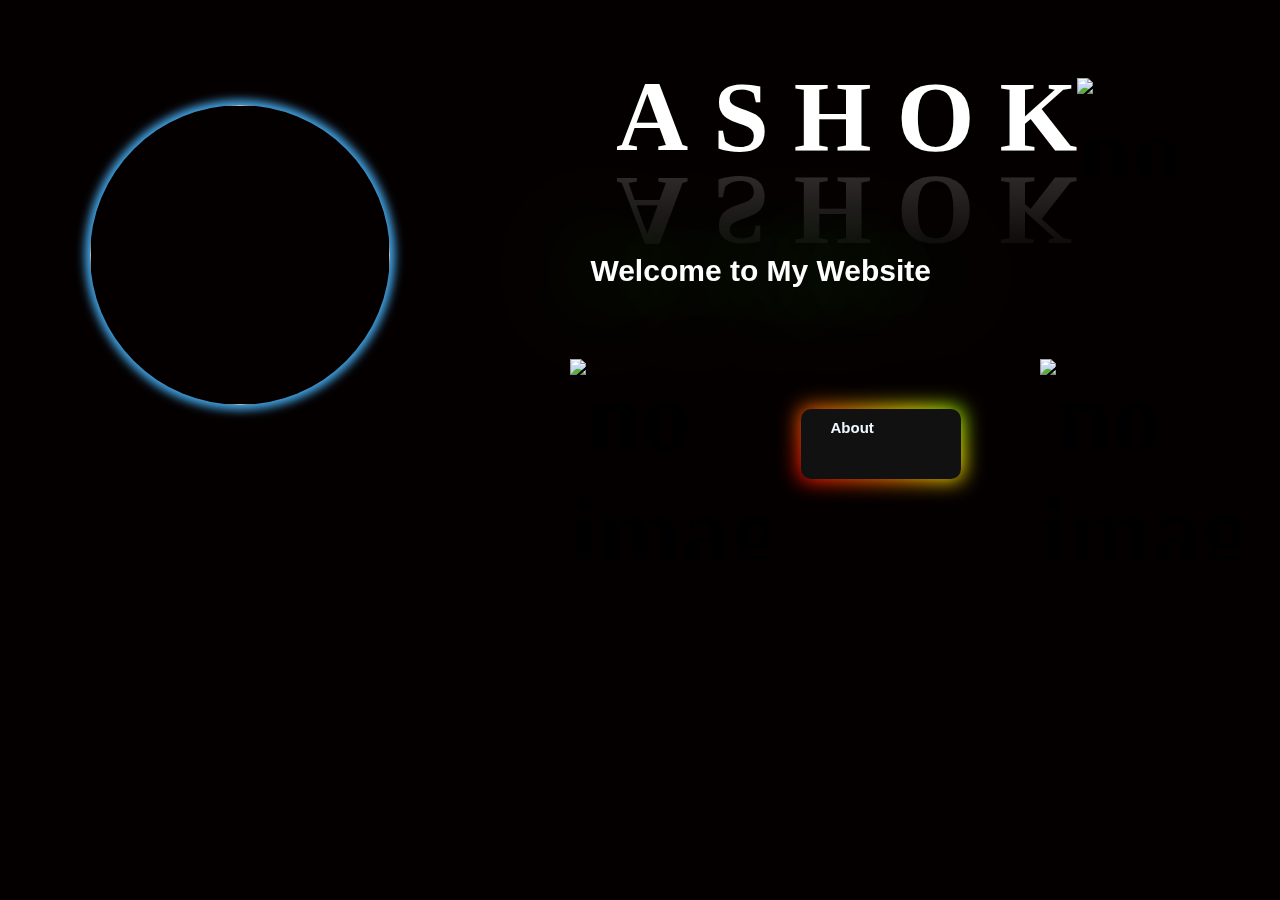
==== commit 18e7600d: "Update index.html" ====
--- a/index.html
+++ b/index.html
@@ -1,5 +1,6 @@
 <!DOCTYPE html>
 <html lang="en">
+
 <head>
     <meta charset="UTF-8">
     <meta http-equiv="X-UA-Compatible" content="IE=edge">
@@ -11,34 +12,36 @@
     <!-- CSS only -->
     <link href="https://cdn.jsdelivr.net/npm/bootstrap@5.2.1/dist/css/bootstrap.min.css" rel="stylesheet"
         integrity="sha384-iYQeCzEYFbKjA/T2uDLTpkwGzCiq6soy8tYaI1GyVh/UjpbCx/TYkiZhlZB6+fzT" crossorigin="anonymous">
-    <link href="style.css" rel="stylesheet">
     <link rel="stylesheet" href="./style.css">
- <link href="http://fonts.cdnfonts.com/css/deconditioned-reflex" rel="stylesheet">
 </head>
+
 <body>
-    
+
     <div class="land-div">
-        <img  class="land-img " src="https://i.ibb.co/k94gd2C/Pics-Art-03-23-07-39-12.jpg" alt="">
-        <img  class="land-img2 " src="https://i.pinimg.com/originals/a1/77/df/a177dfc84703c31afa0d501ccf43fe4f.gif" alt="">
+        <img class="land-img " src="https://i.ibb.co/k94gd2C/Pics-Art-03-23-07-39-12.jpg" alt="">
+        <img class="land-img2 " src="https://i.pinimg.com/originals/a1/77/df/a177dfc84703c31afa0d501ccf43fe4f.gif"
+            alt="no imgae">
         <div class="waviy">
             <span style="--i:1">A</span>
             <span style="--i:2">S</span>
             <span style="--i:3">H</span>
             <span style="--i:4">O</span>
             <span style="--i:5">K </span>
-        <p class="land-name2">Welcome to My Website</p>
-        
-        <a class="land-name3  glow-on-hover" href="./home.html"> About </a>
-        <img  class="land-gif3" src="https://64.media.tumblr.com/a112f96ac5c2e3c20978db323b365382/tumblr_o1eo0j6JVR1rrafxzo1_1280.gifv" alt="no image">
-        <img  class="land-gif1" src="https://64.media.tumblr.com/eaeb61d5f4cf06760bf6c24f617e5182/tumblr_o1eo0j6JVR1rrafxzo5_1280.gif" alt="no image">
-        <img  class="land-gif2" src="https://i.pinimg.com/originals/b6/41/3d/b6413d6fcf9529c185771f190446b9c0.gif" alt="no image">
-      
-        
-    </div>
-    
-    <!-- JavaScript Bundle with Popper -->
-    <script src="https://cdn.jsdelivr.net/npm/bootstrap@5.2.1/dist/js/bootstrap.bundle.min.js"
-        integrity="sha384-u1OknCvxWvY5kfmNBILK2hRnQC3Pr17a+RTT6rIHI7NnikvbZlHgTPOOmMi466C8"
-        crossorigin="anonymous"></script>
+            <p class="land-name2">Welcome to My Website</p>
+            <a class="land-name3  glow-on-hover" href="./home.html"> About </a>
+            <img class="land-gif3"
+                src="https://64.media.tumblr.com/a112f96ac5c2e3c20978db323b365382/tumblr_o1eo0j6JVR1rrafxzo1_1280.gifv"
+                alt="no image">
+            <img class="land-gif1"
+                src="https://64.media.tumblr.com/eaeb61d5f4cf06760bf6c24f617e5182/tumblr_o1eo0j6JVR1rrafxzo5_1280.gif"
+                alt="no image">
+            <img class="land-gif2" src="https://i.pinimg.com/originals/b6/41/3d/b6413d6fcf9529c185771f190446b9c0.gif"
+                alt="no image">
+        </div>
+        <!-- JavaScript Bundle with Popper -->
+        <script src="https://cdn.jsdelivr.net/npm/bootstrap@5.2.1/dist/js/bootstrap.bundle.min.js"
+            integrity="sha384-u1OknCvxWvY5kfmNBILK2hRnQC3Pr17a+RTT6rIHI7NnikvbZlHgTPOOmMi466C8"
+            crossorigin="anonymous"></script>
 </body>
+
 </html>
